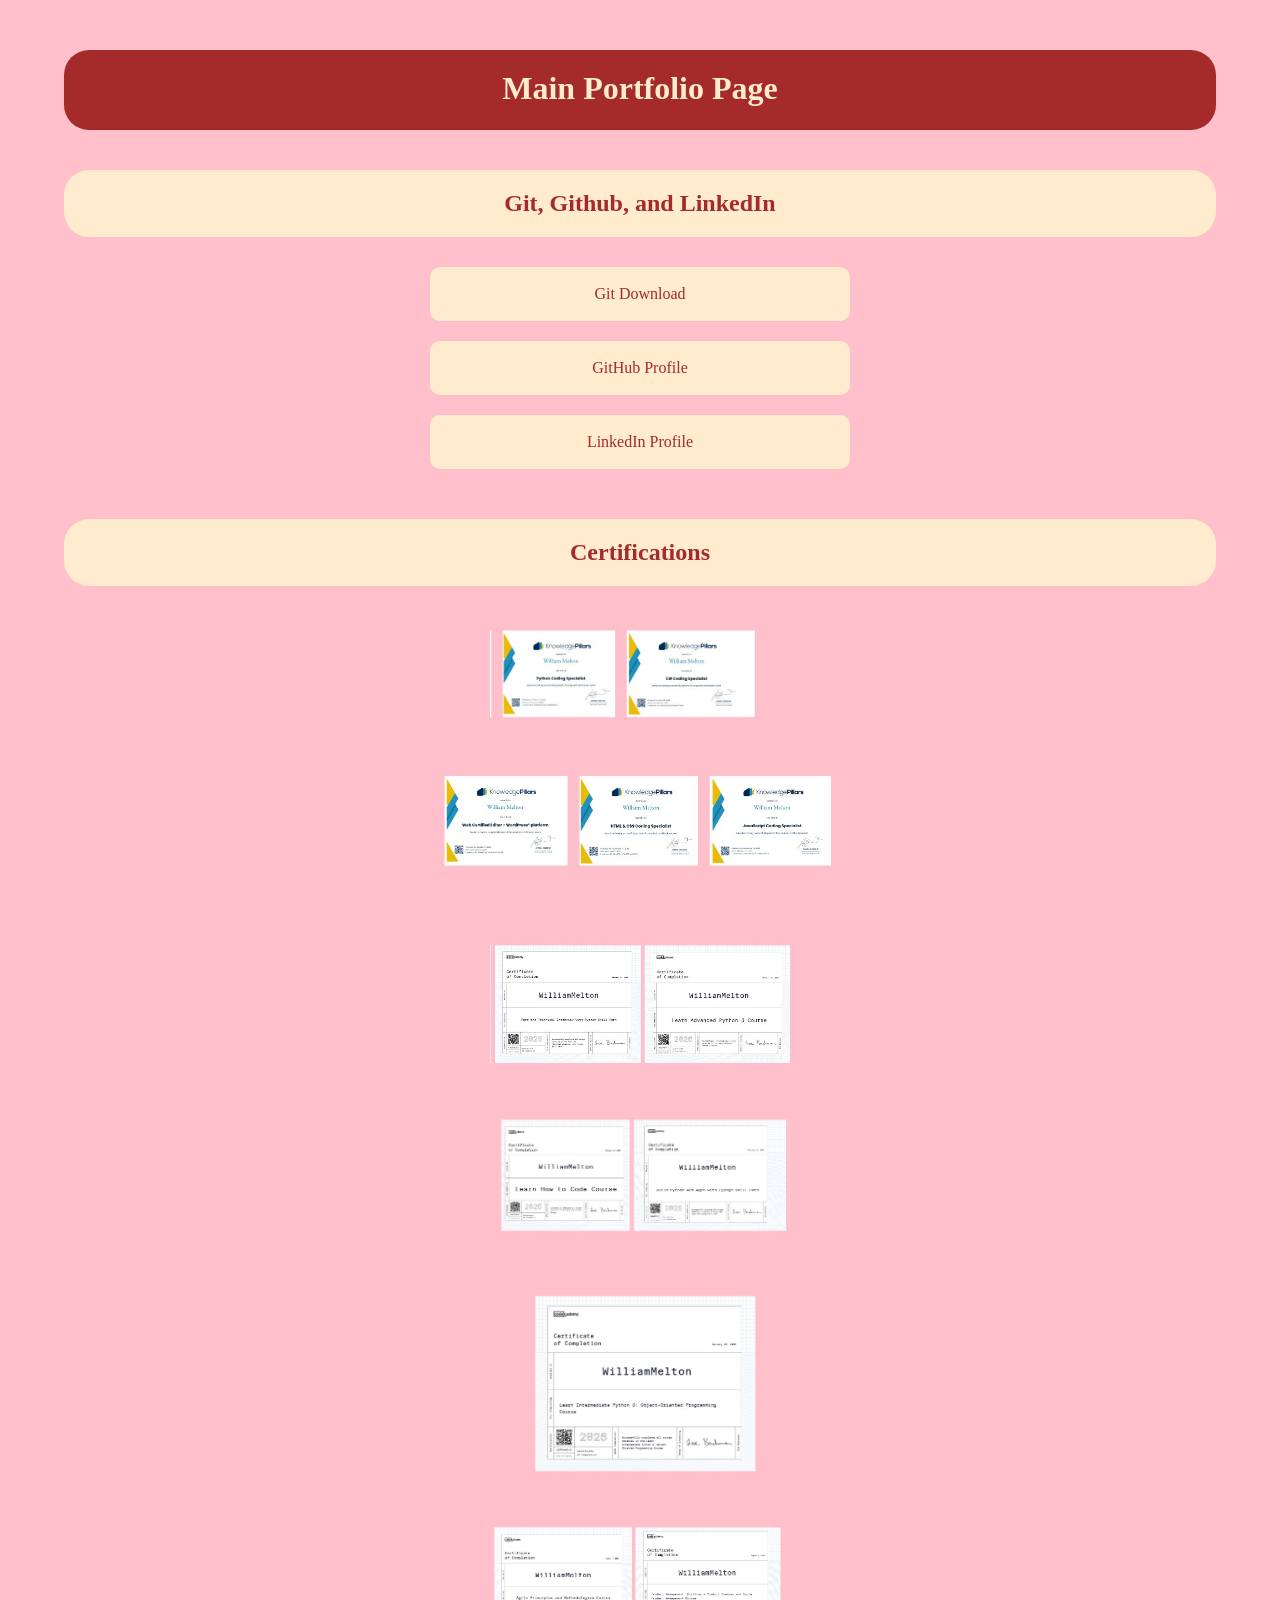
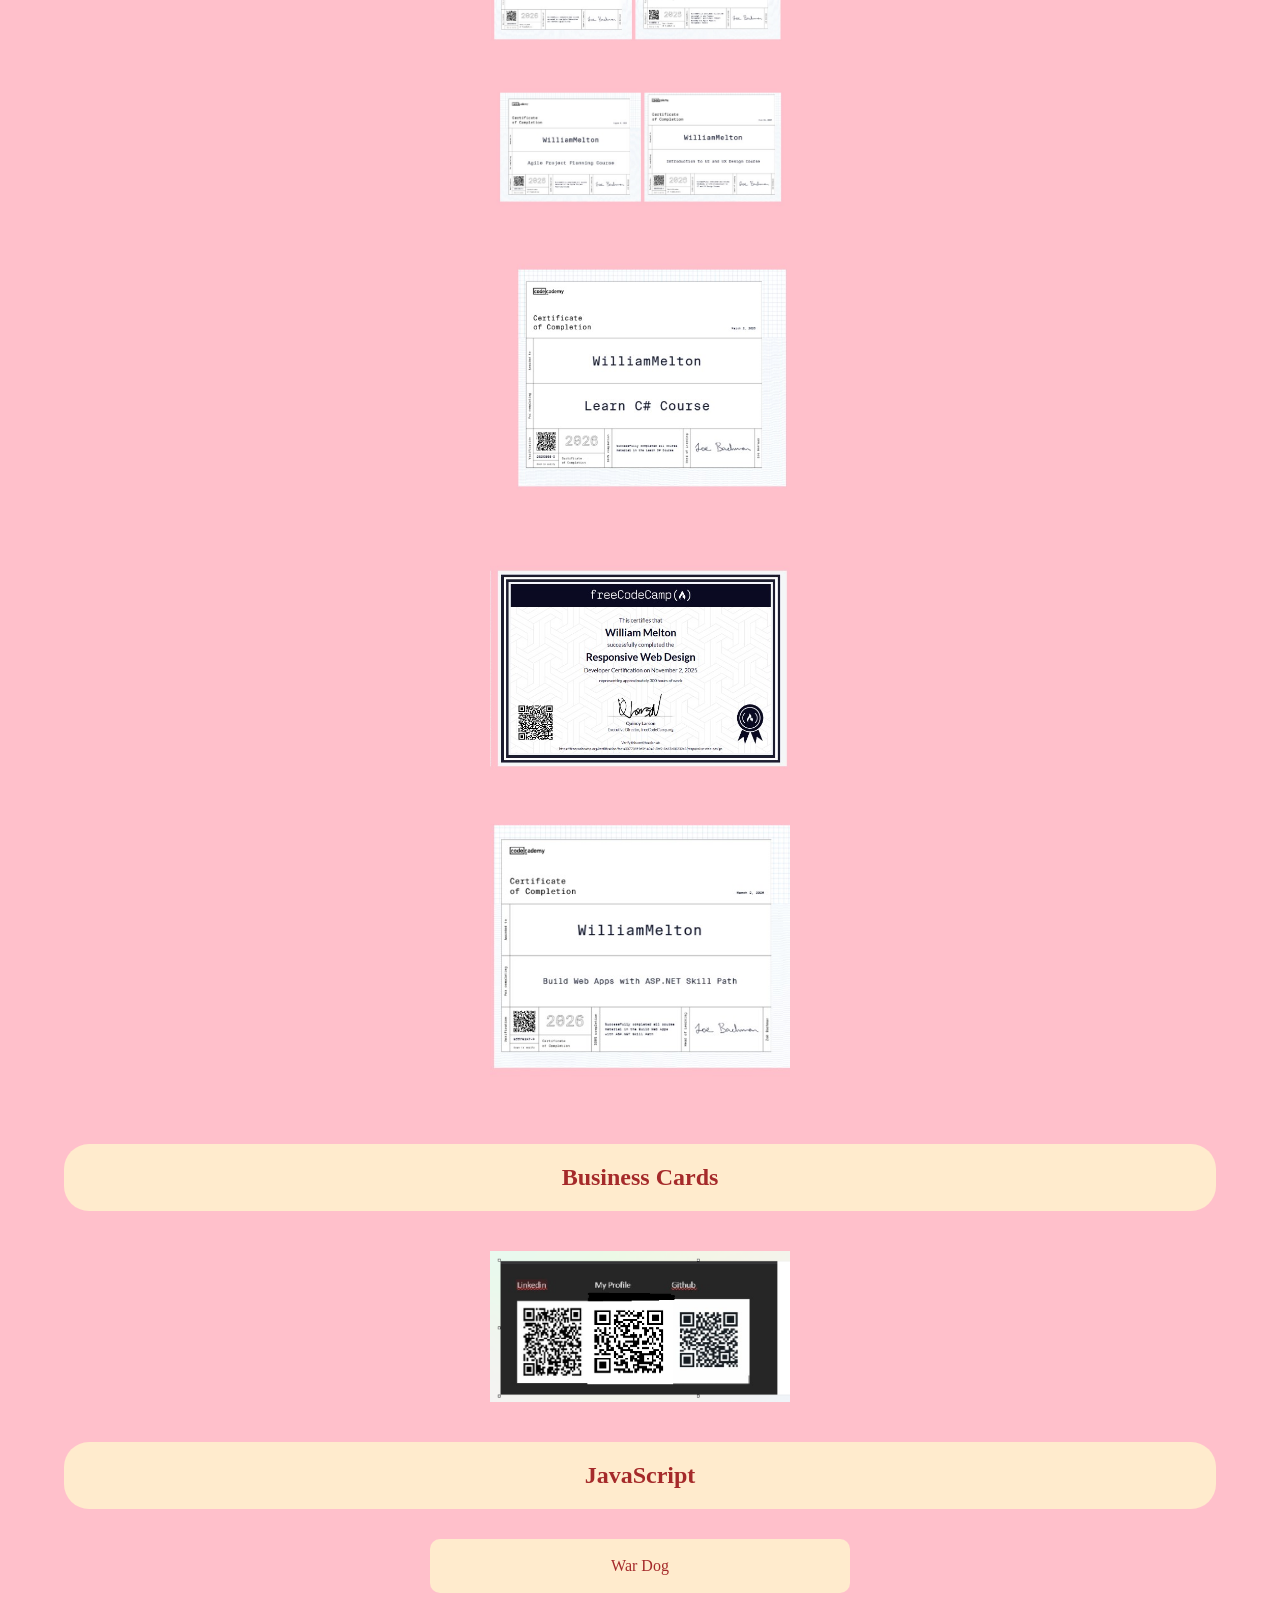
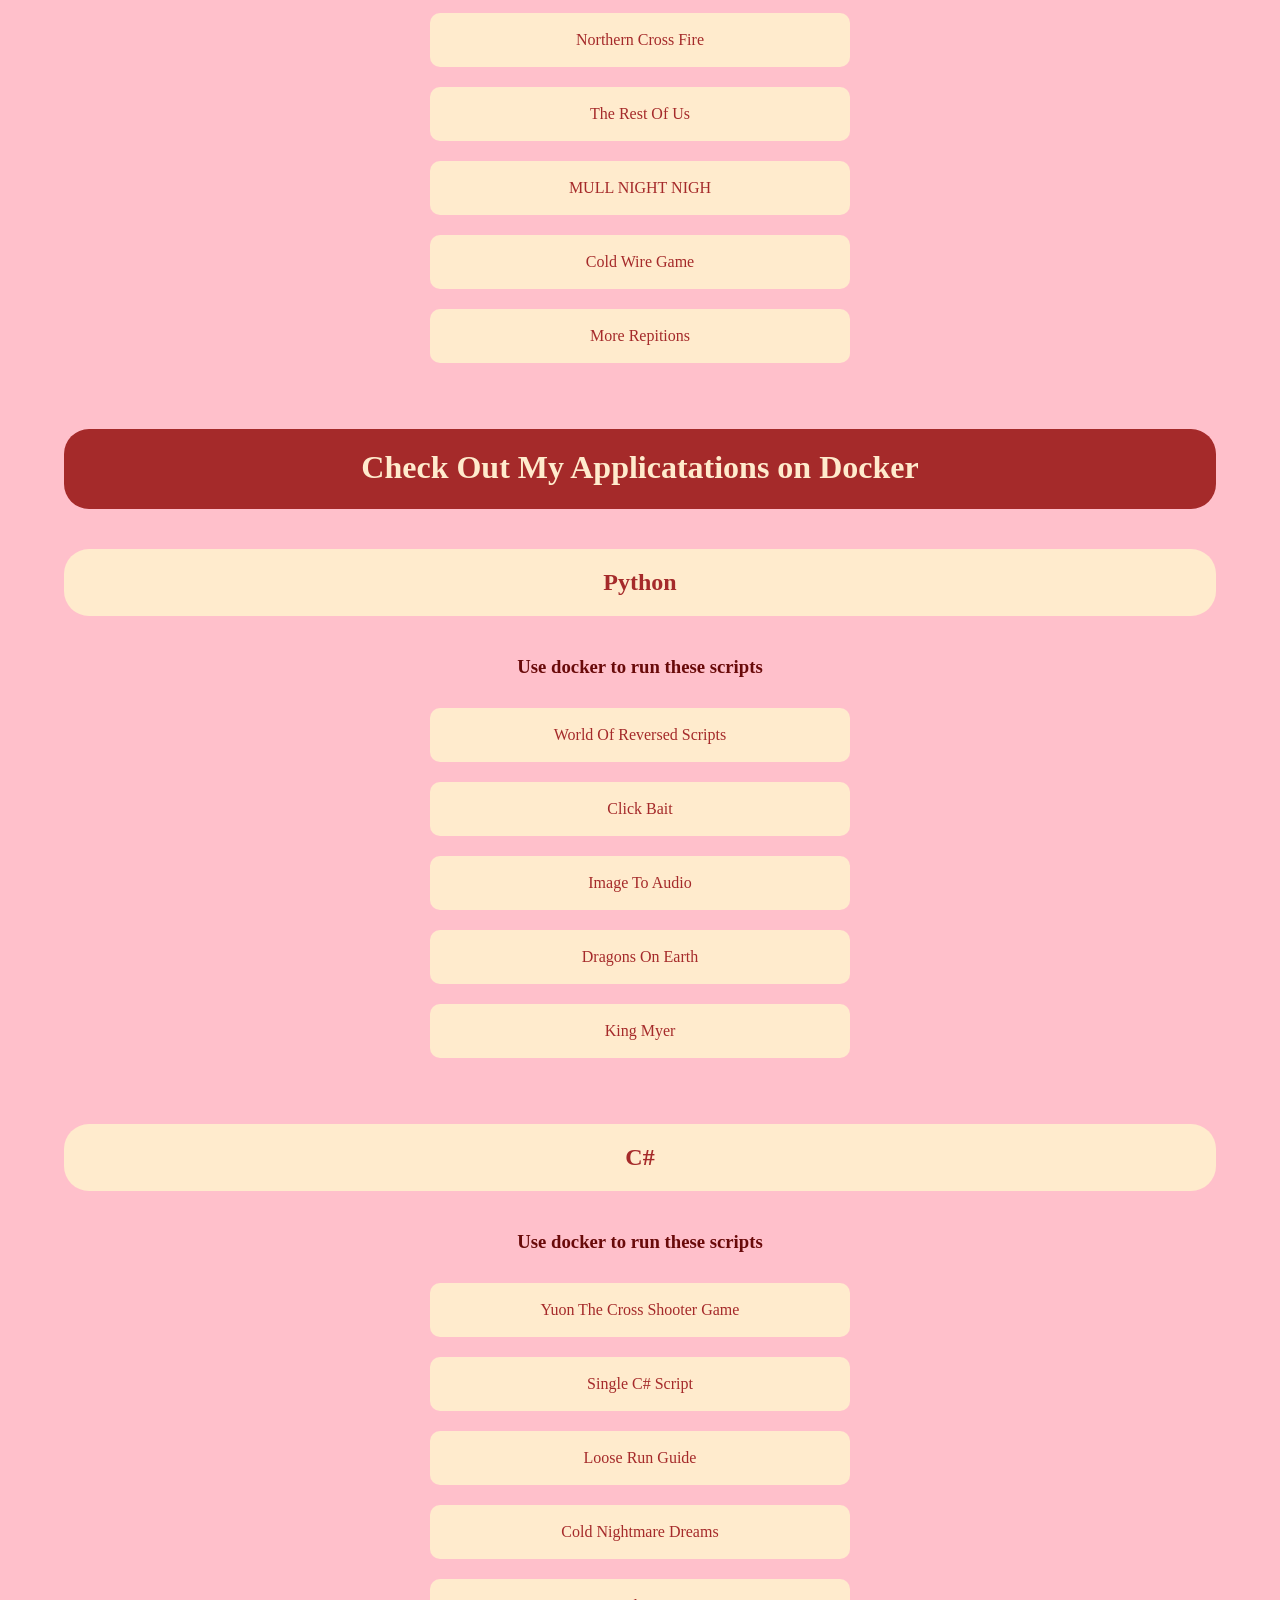
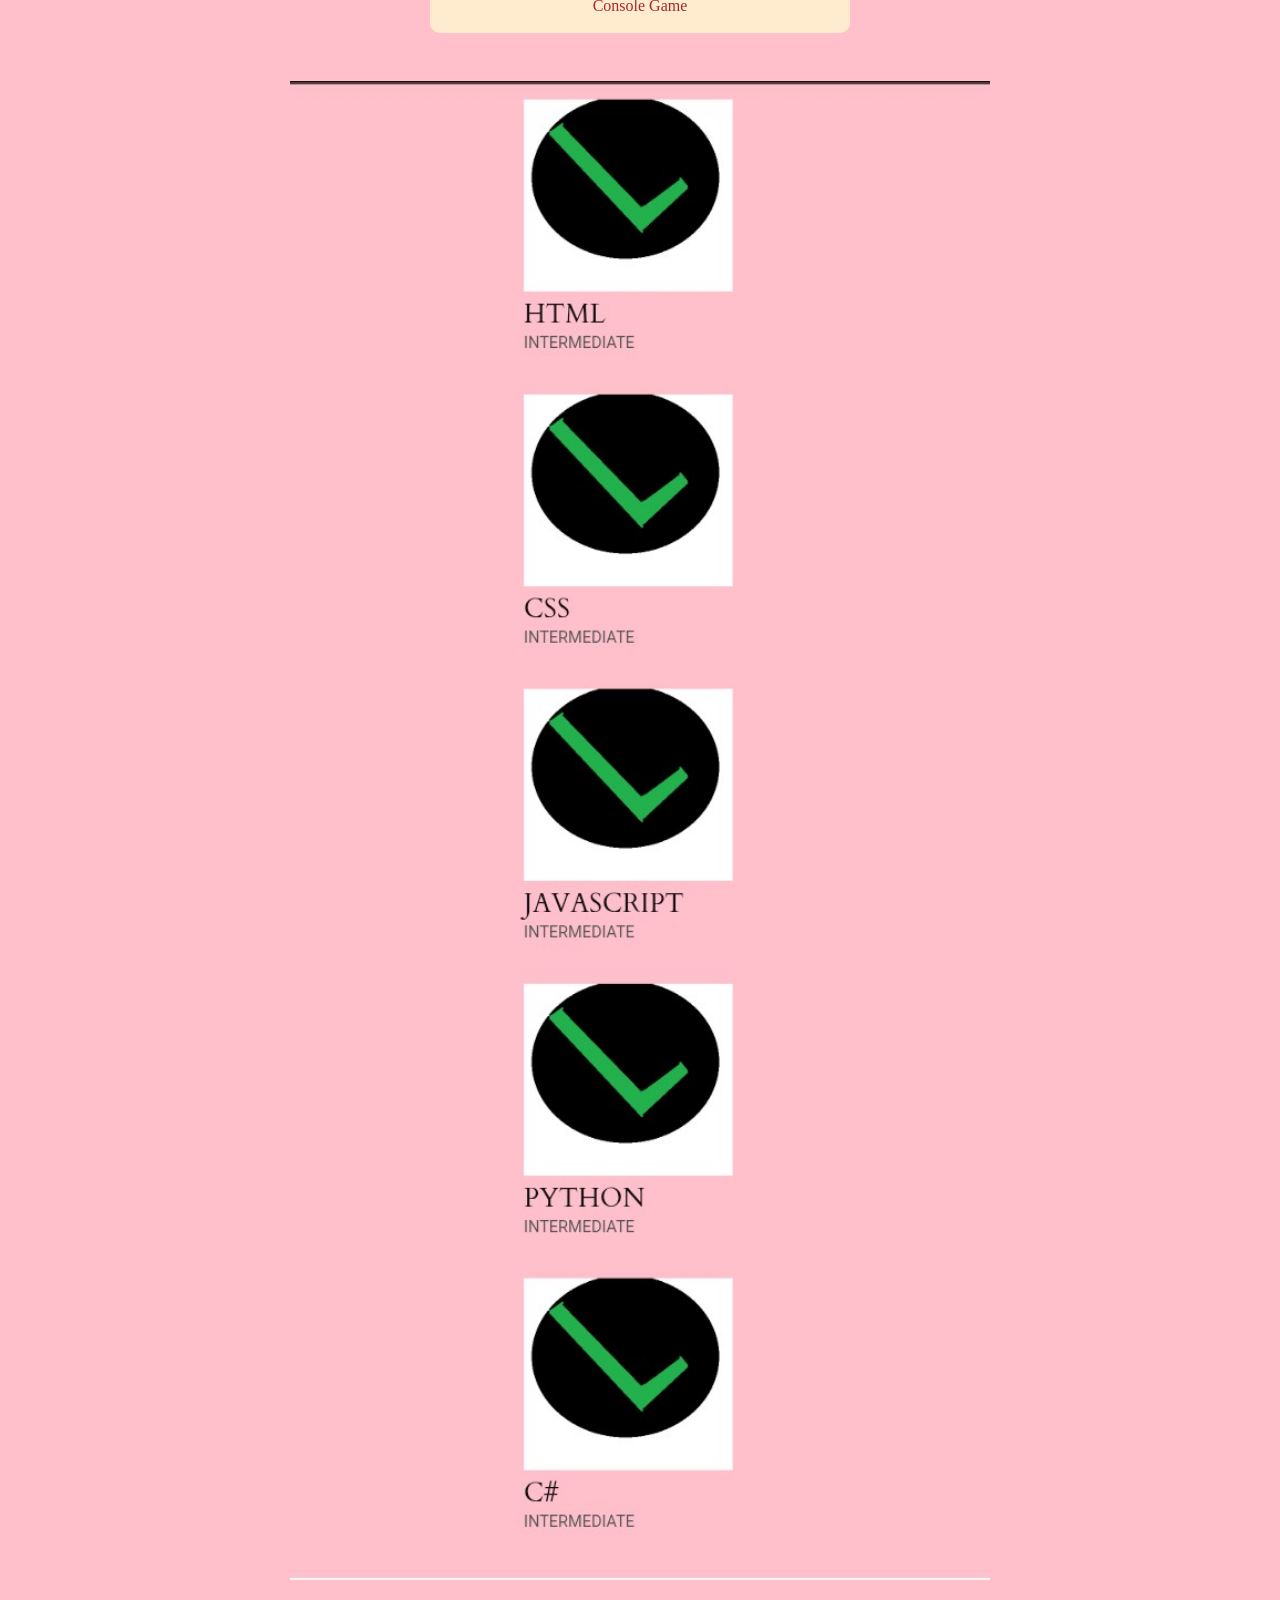
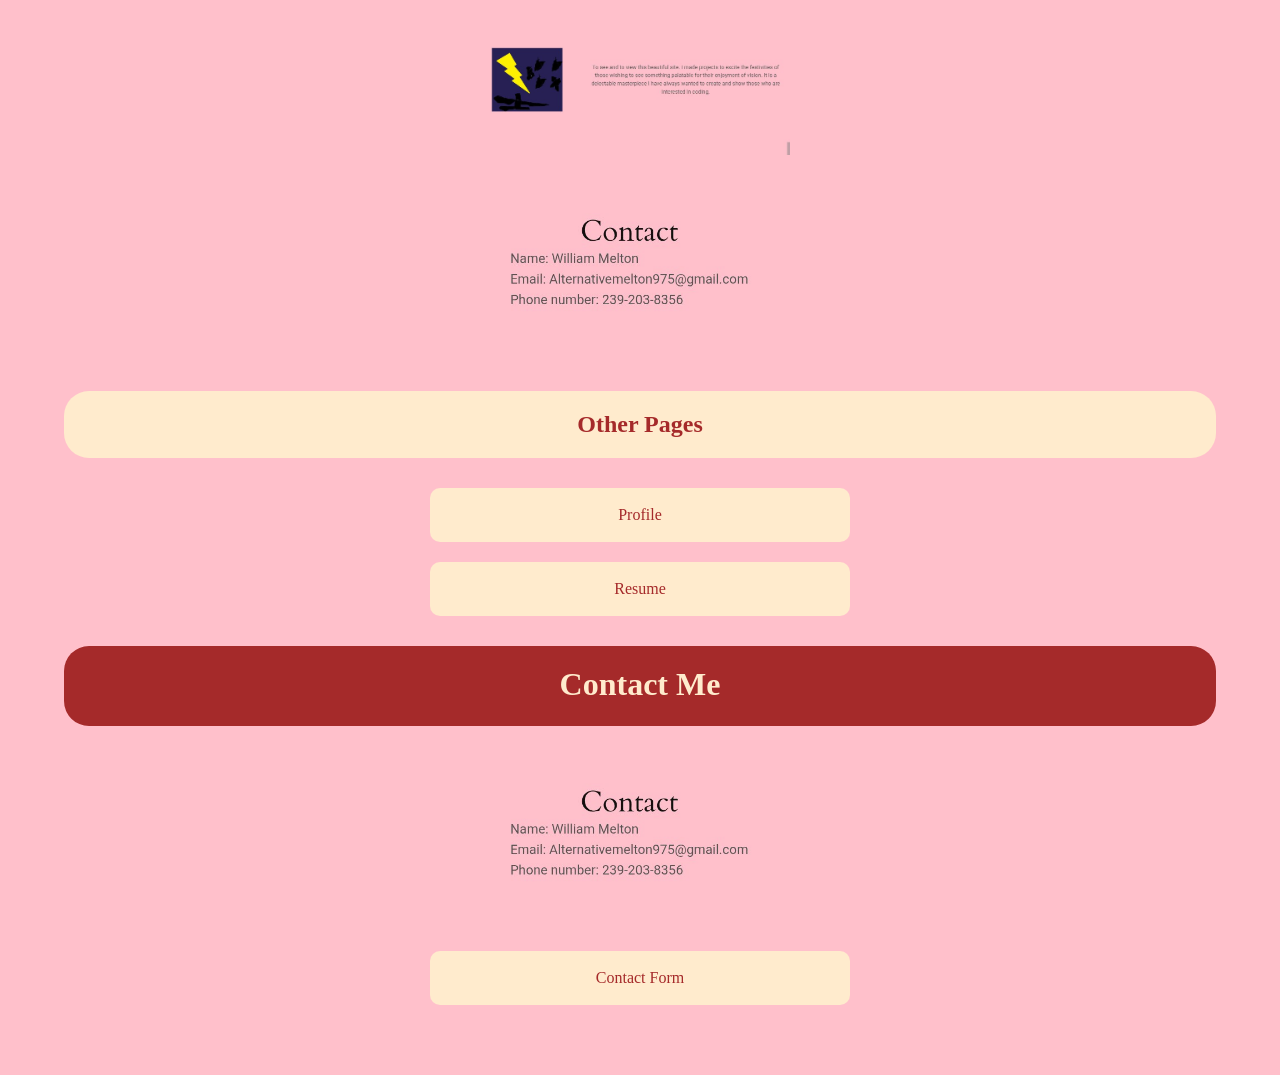
==== index.html @ baf7ac3d "Update Profile link in index.html" ====
<!DOCTYPE html> 
<html>
    <head> 
<meta charset="UTF-8">
<meta name="description" content="Summer Portfolio">
<meta name="keywords" content="JavaScript, Python, C#, Solidity, Ruby">
<meta name="author" content="William Melton">    
<title>Summer Portfolio</title>
<link rel="stylesheet" href="Summer Portfolio.CSS">
    </head>
    <body>
        <center>
 <h1>
    Main Portfolio Page
 </h1>
 </center>
 <center><h2>Git, Github, and LinkedIn</h2></center>
  <center> <a href="https://git-scm.com/">Git Download</a></center>
  <center><a href="https://github.com/alternativemelton975-sudo">GitHub Profile</a></center>
  <center><a href="https://www.linkedin.com/in/william-melton/">LinkedIn Profile</a></center>
 <p></p>
 <center><h2>Certifications</h2></center>
 <center><img src="1000000812.jpg" alt="Back-end" width="300" height="200"></center>
 <center><img src="1000000810.jpg" alt="Front-end" width="400" height="200"></center>
 <br>
 <center><img src="1000000807.jpg" alt="Profile Image" width="300" height="300"></center>
 <center><img src="1000000803.jpg" alt="Profile Image" width="300" height="300"></center>
 <center><img src="1000000801.jpg" alt="Profile Image" width="300" height="300"></center>
 <center><img src="1000000795.jpg" alt="Profile Image" width="300" height="300"></center>
 <center><img src="1000000790.jpg" alt="Profile Image" width="300" height="300"></center>
 <center><img src="1000000786.jpg" alt="Profile Image" width="300" height="300"></center>
 <center><img src="1000000784.jpg" alt="Profile Image" width="300" height="300"></center>
 <center><img src="1000000782.jpg" alt="Profile Image" width="300" height="300"></center>
 <center><h2>Business Cards</h2></center>
 <center><img src="Screenshot 2026-08-29 211231.png" alt="Business Card" width="300" height="200"></center>
<center> <h2>JavaScript</h2></center>
 <center><a href="WarDog.html">War Dog</a></center>
 <center><a href="NorthernCrossFire.html">Northern Cross Fire</a></center>
 <center><a href="The Rest Of Us.html">The Rest Of Us</a></center>
 <center><a href="MULL-NIGHT-NIGH.html">MULL NIGHT NIGH</a></center>
 <center><a href="ColdWireGame.html">Cold Wire Game</a></center>
 <center><a href="MoreRepitions.html">More Repitions</a></center>
 <br>
 <br>
 <center><h1>Check Out My Applicatations on Docker</h1></center>
 <article>
 <center><h2>Python</h2></center>
 <center><h3>Use docker to run these scripts</h3></center>
 <center><a href="https://hub.docker.com/r/thecorvidwarrior/character-builder">World Of Reversed Scripts</a></center>
 <center><a href="https://hub.docker.com/r/thecorvidwarrior/text-utils">Click Bait</a></center>
 <center><a href="https://hub.docker.com/r/thecorvidwarrior/image-analyzer">Image To Audio</a></center>
 <center><a href="https://hub.docker.com/r/thecorvidwarrior/dragons-on-earth">Dragons On Earth</a></center>
 <center><a href="https://hub.docker.com/repository/docker/thecorvidwarrior/character-builder/general">King Myer</a></center>

 </a>
 <br>
 <br>
 <center><h2>C#</h2></center>
 <center><h3> Use docker to run these scripts</h3></center>
 <center><a href="https://hub.docker.com/r/thecorvidwarrior/yuon-cross-shooter">Yuon The Cross Shooter Game</a></center>
 <center><a href="https://hub.docker.com/r/thecorvidwarrior/singlecsharp">Single C# Script</a></center>
 <center><a href="https://hub.docker.com/r/thecorvidwarrior/loose-run-guide">Loose Run Guide</a></center>
 <center><a href="https://hub.docker.com/r/thecorvidwarrior/story-runner">Cold Nightmare Dreams</a></center>
 <center><a href="https://hub.docker.com/r/thecorvidwarrior/number-guessing-game">Console Game</a></center>
 <br>
 </article>
 <center><img src="1000000778.jpg" alt="Profile Image" width="700" height="1000"></center>
 <center><img src="1000000814.jpg" alt="Profile Image" width="300" height="300"></center>
     <footer>
    <center><img src="1000000816.jpg" alt="Contact Me" width="400" height="300"></center>
    <center><h2>Other Pages</h2></center>
    <center><a href="https://alternativemelton975-sudo.github.io/Profile/">Profile</a></center>
    <center><a href="https://docs.google.com/document/d/1KeKQKuPHG-MhtzMgp06qQYoDYTqmkEMedmpez7WWMnI/edit?tab=t.0">Resume</a></center>
    <center><h1>Contact Me</h1></center>
    <center><img src="1000000816.jpg" alt="Contact Me" width="400" height="300"></center>
    <center><a href="Contact-Form.html">Contact Form</a></center>
    </body>
</html>
---- Summer Portfolio.CSS ----
* {
  box-sizing: border-box;
}

html {
  scroll-behavior: smooth;
}

body {
  margin: 0;
  padding: 30px 20px 60px;
  background-color: pink;
  color: #690a0a;
  text-align: center;
  display: flex;
  flex-direction: column;
  align-items: center;
  justify-content: center;
}

p {
  color: #690a0a;
  text-align: center;
  background-color: pink;
  margin: 10px auto;
  width: min(90vw, 300px);
}

h1,
h2,
h3 {
  text-align: center;
  margin: 20px auto;
  width: min(1200px, 90vw);
}

h1 {
  color: blanchedalmond;
  background-color: brown;
  border-radius: 25px;
  padding: 20px;
  min-height: 80px;
}

h2 {
  color: brown;
  background-color: blanchedalmond;
  border-radius: 25px;
  padding: 20px;
}

h3 {
  color: #690a0a;
}

a {
  display: inline-block;
  margin: 10px auto;
  text-align: center;
  color: brown;
  background-color: blanchedalmond;
  text-decoration: none;
  border-radius: 10px;
  padding: 18px 22px;
  width: min(90vw, 420px);
  transition: all 0.2s ease-in-out;
}

a:link,
a:visited {
  color: brown;
  background-color: blanchedalmond;
}

a:hover {
  color: blanchedalmond;
  background-color: brown;
}

a:active {
  color: brown;
  background-color: blanchedalmond;
}

#Travel {
  text-align: center;
  width: 150px;
  height: 150px;
  position: relative;
  background-image: url(WarDog.png);
}

#WarDog {
  text-align: center;
  width: 150px;
  height: 150px;
  position: absolute;
  background: pink;
}

div {
  text-align: center;
  display: flex;
  justify-content: center;
  align-items: center;
  width: min(90vw, 1200px);
  min-height: 600px;
  border: 20px solid pink;
  margin: 0 auto;
}

img {
  display: block;
  margin: 20px auto;
  max-width: 100%;
  height: auto;
}

canvas {
  display: block;
  margin: 0 auto;
  border: 1px solid pink;
  background-color: pink;
  max-width: 100%;
}

article,
footer {
  width: 100%;
  display: flex;
  flex-direction: column;
  align-items: center;
  justify-content: center;
}

center {
  width: 100%;
}
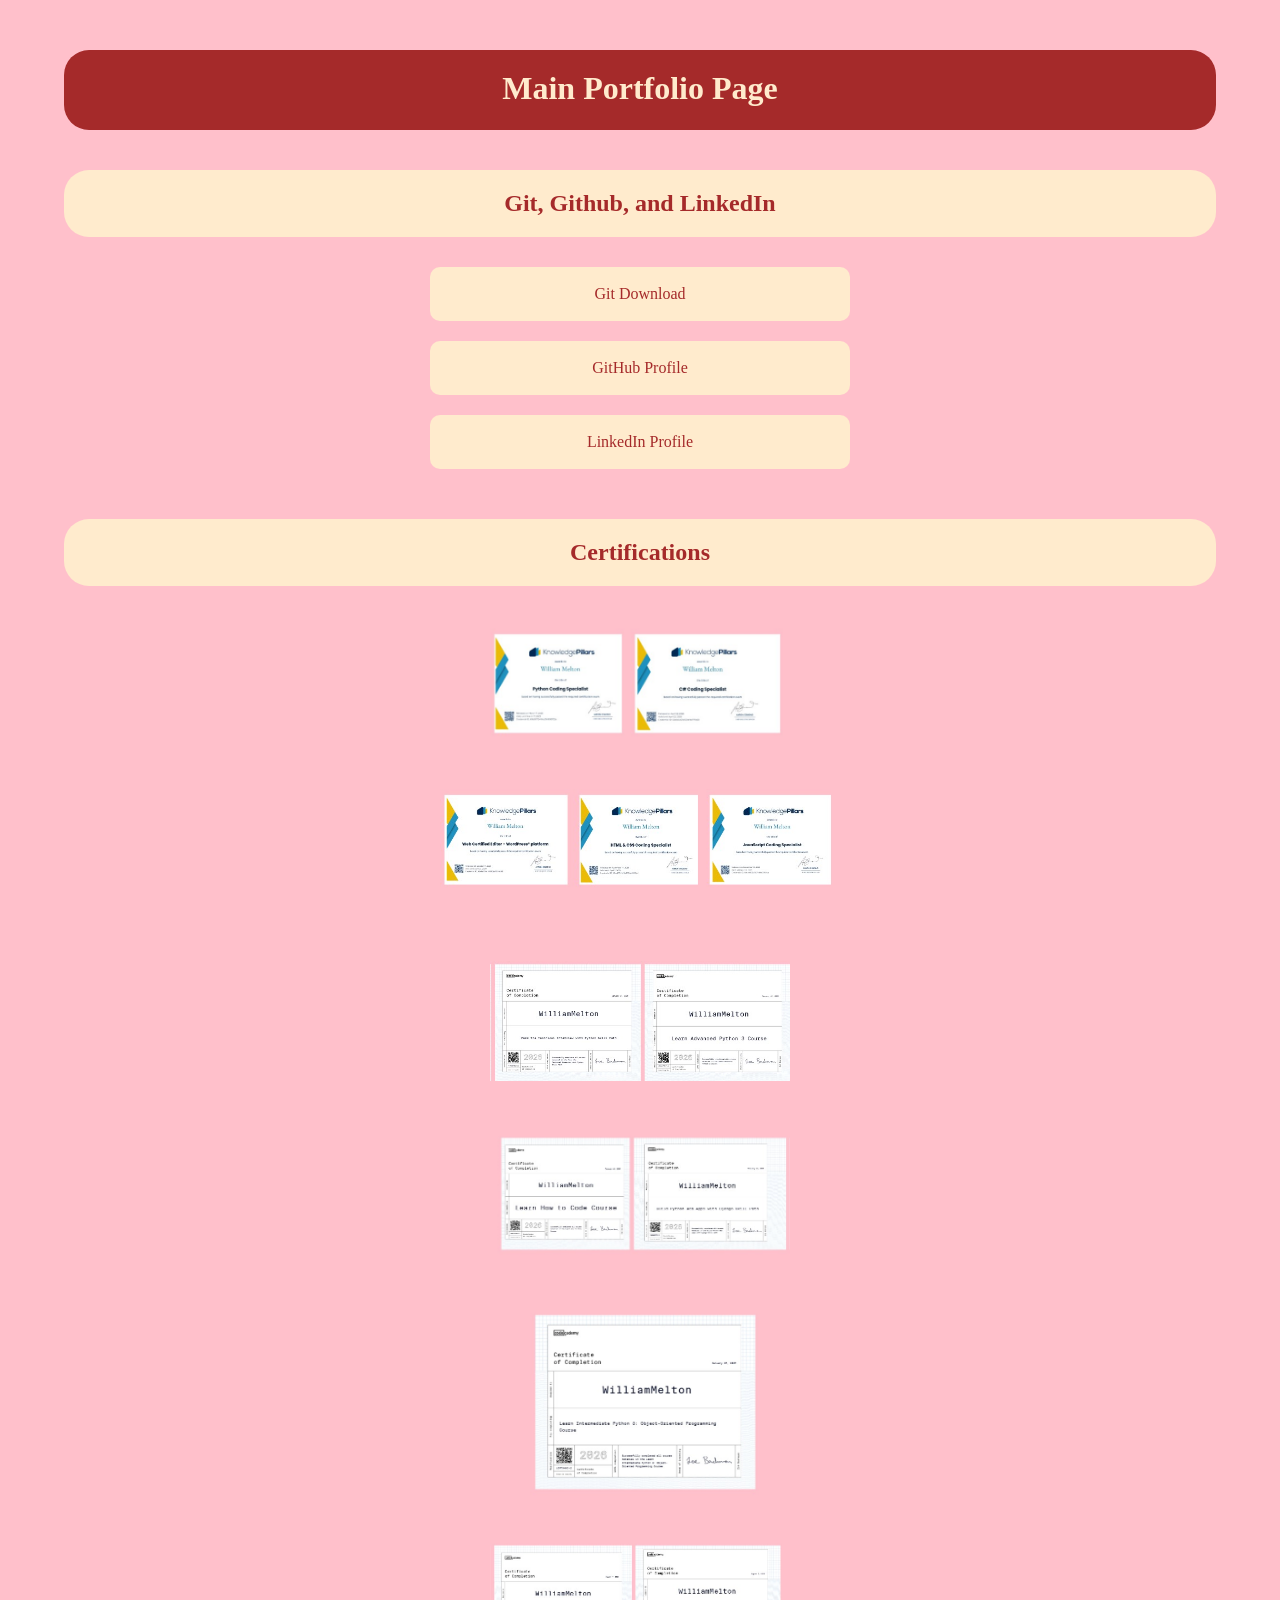
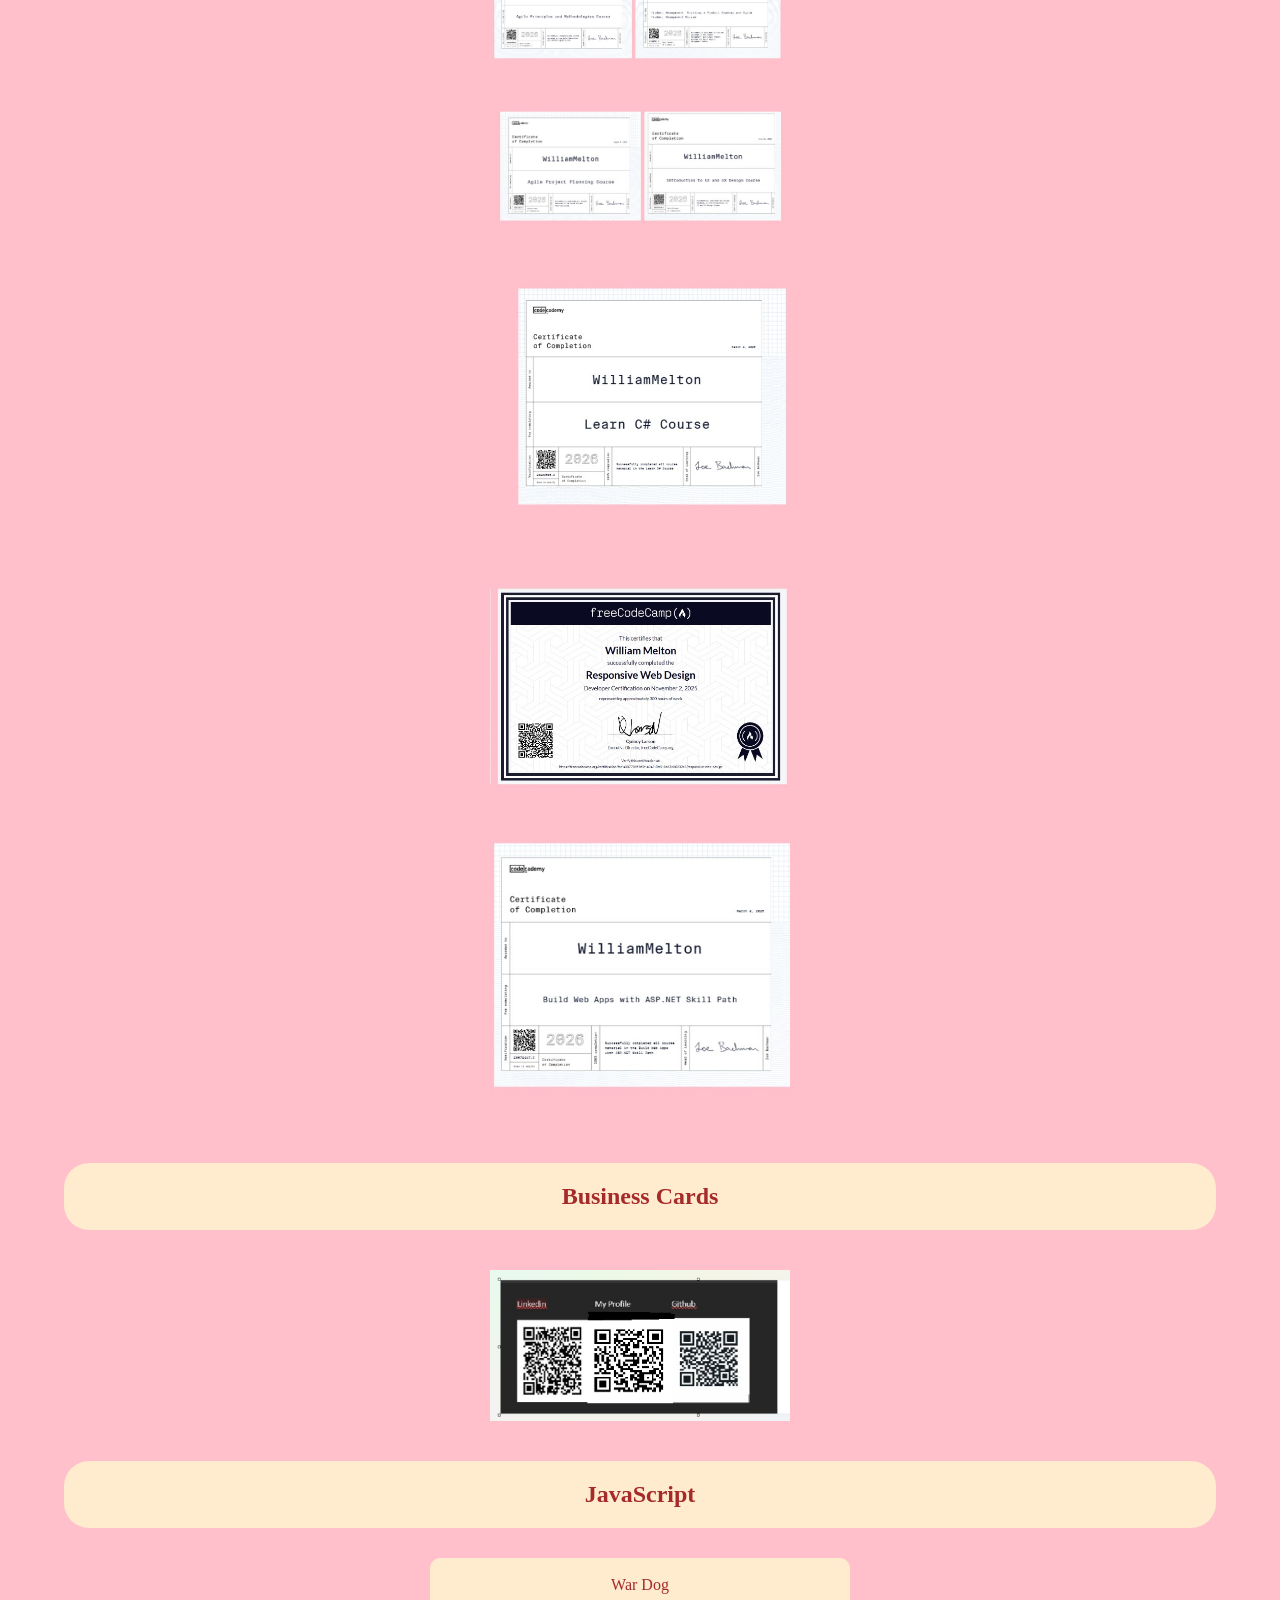
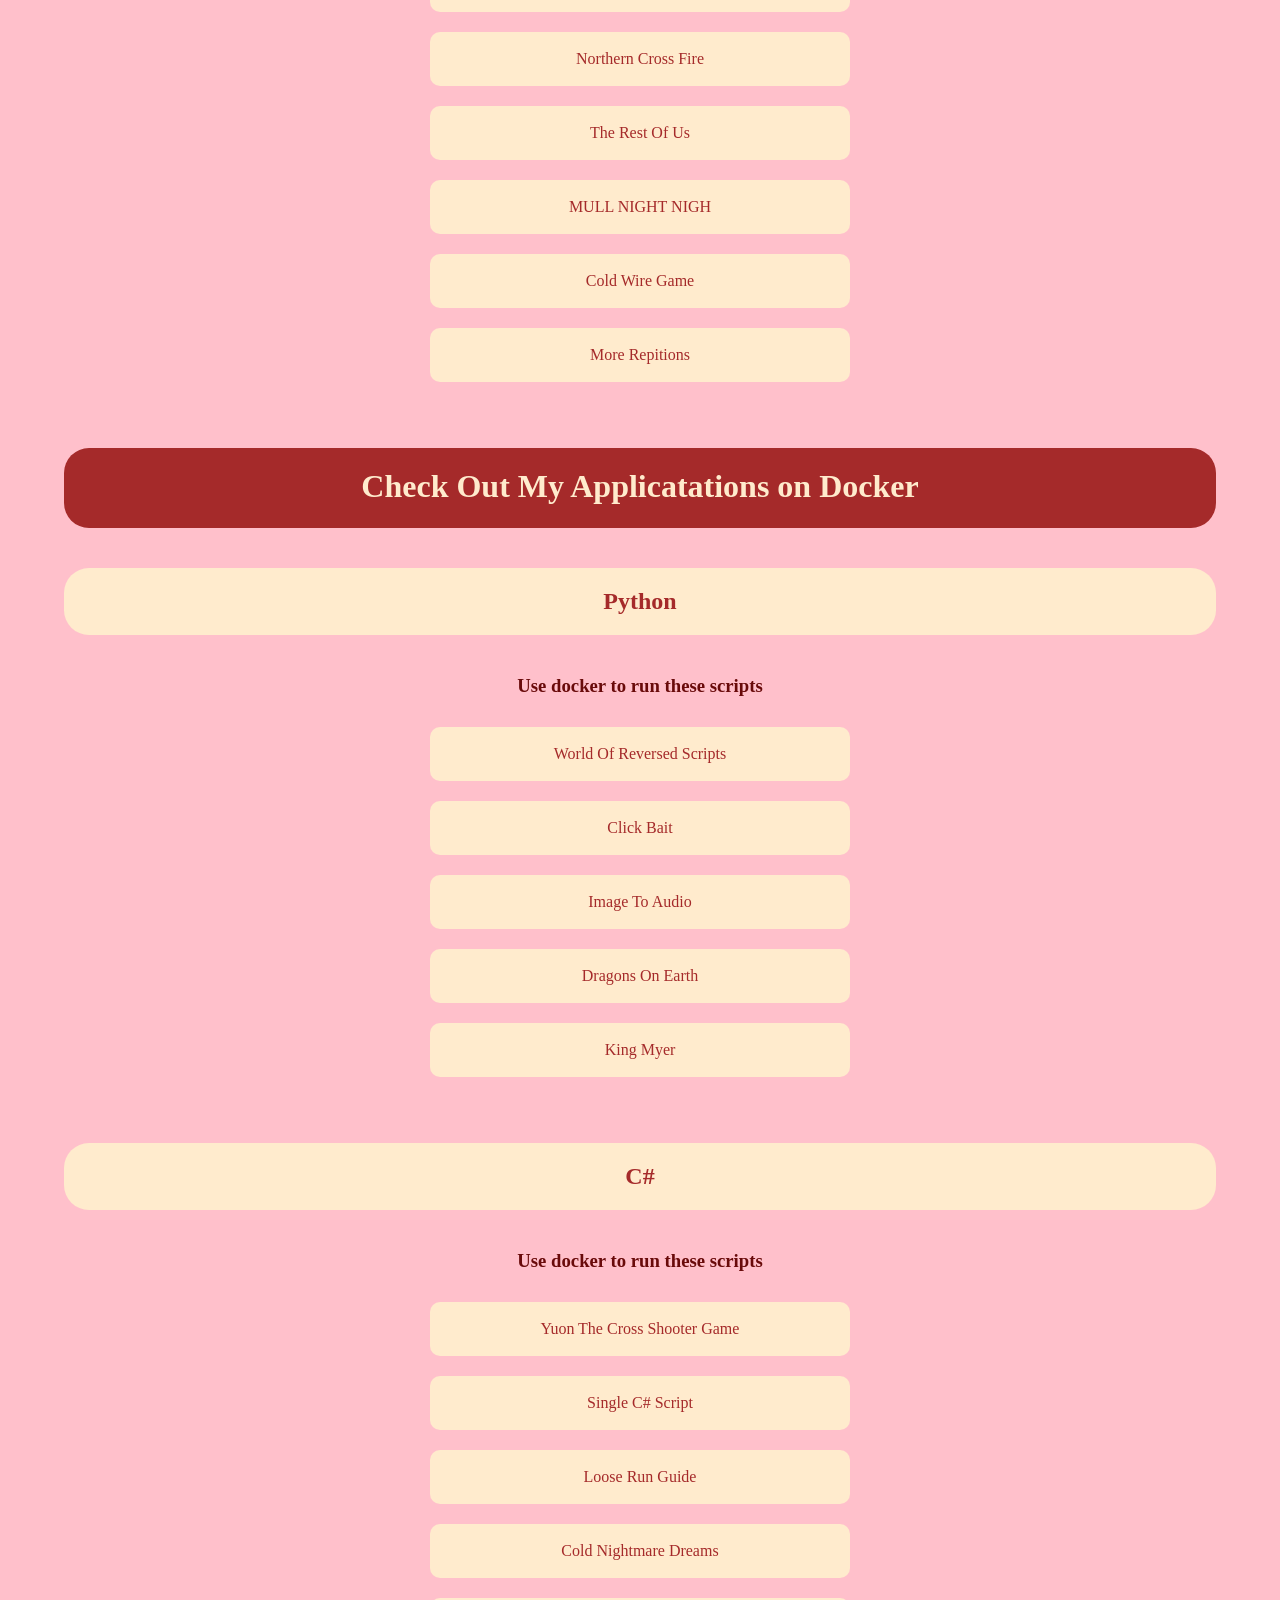
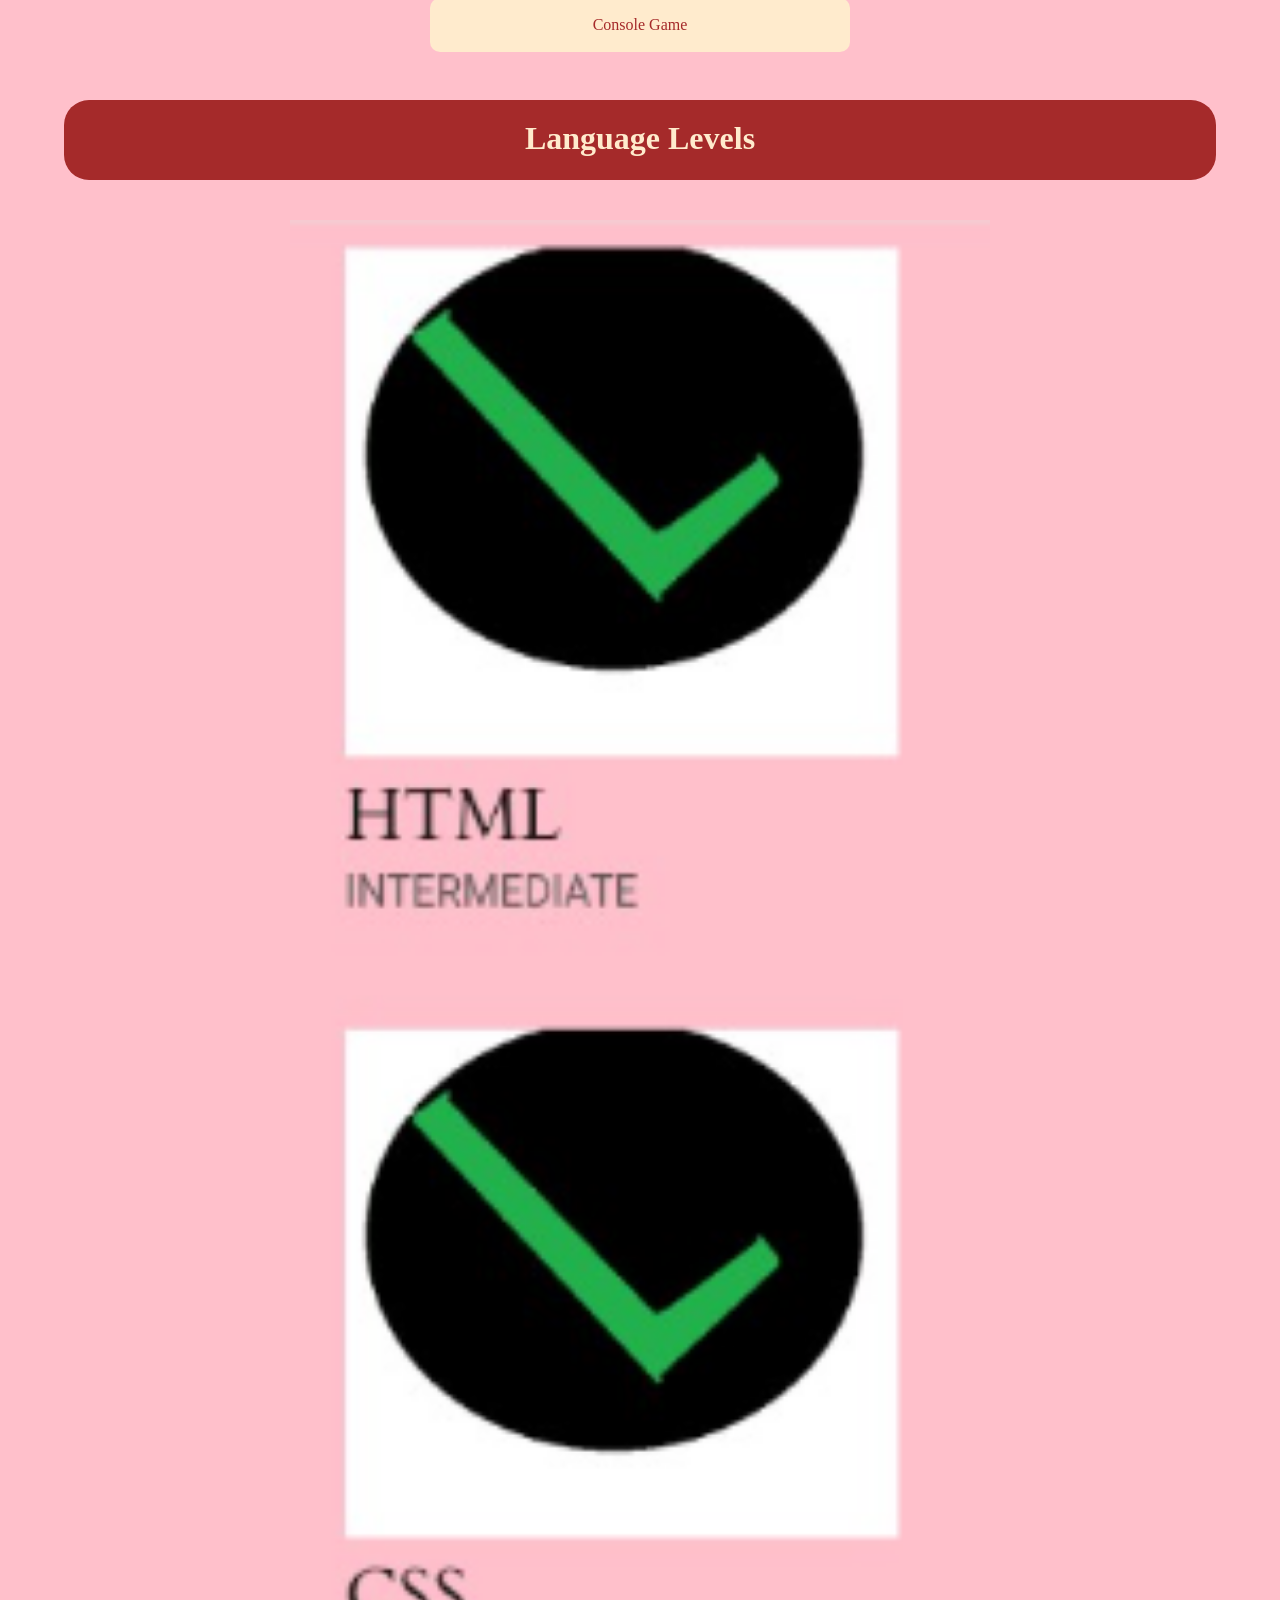
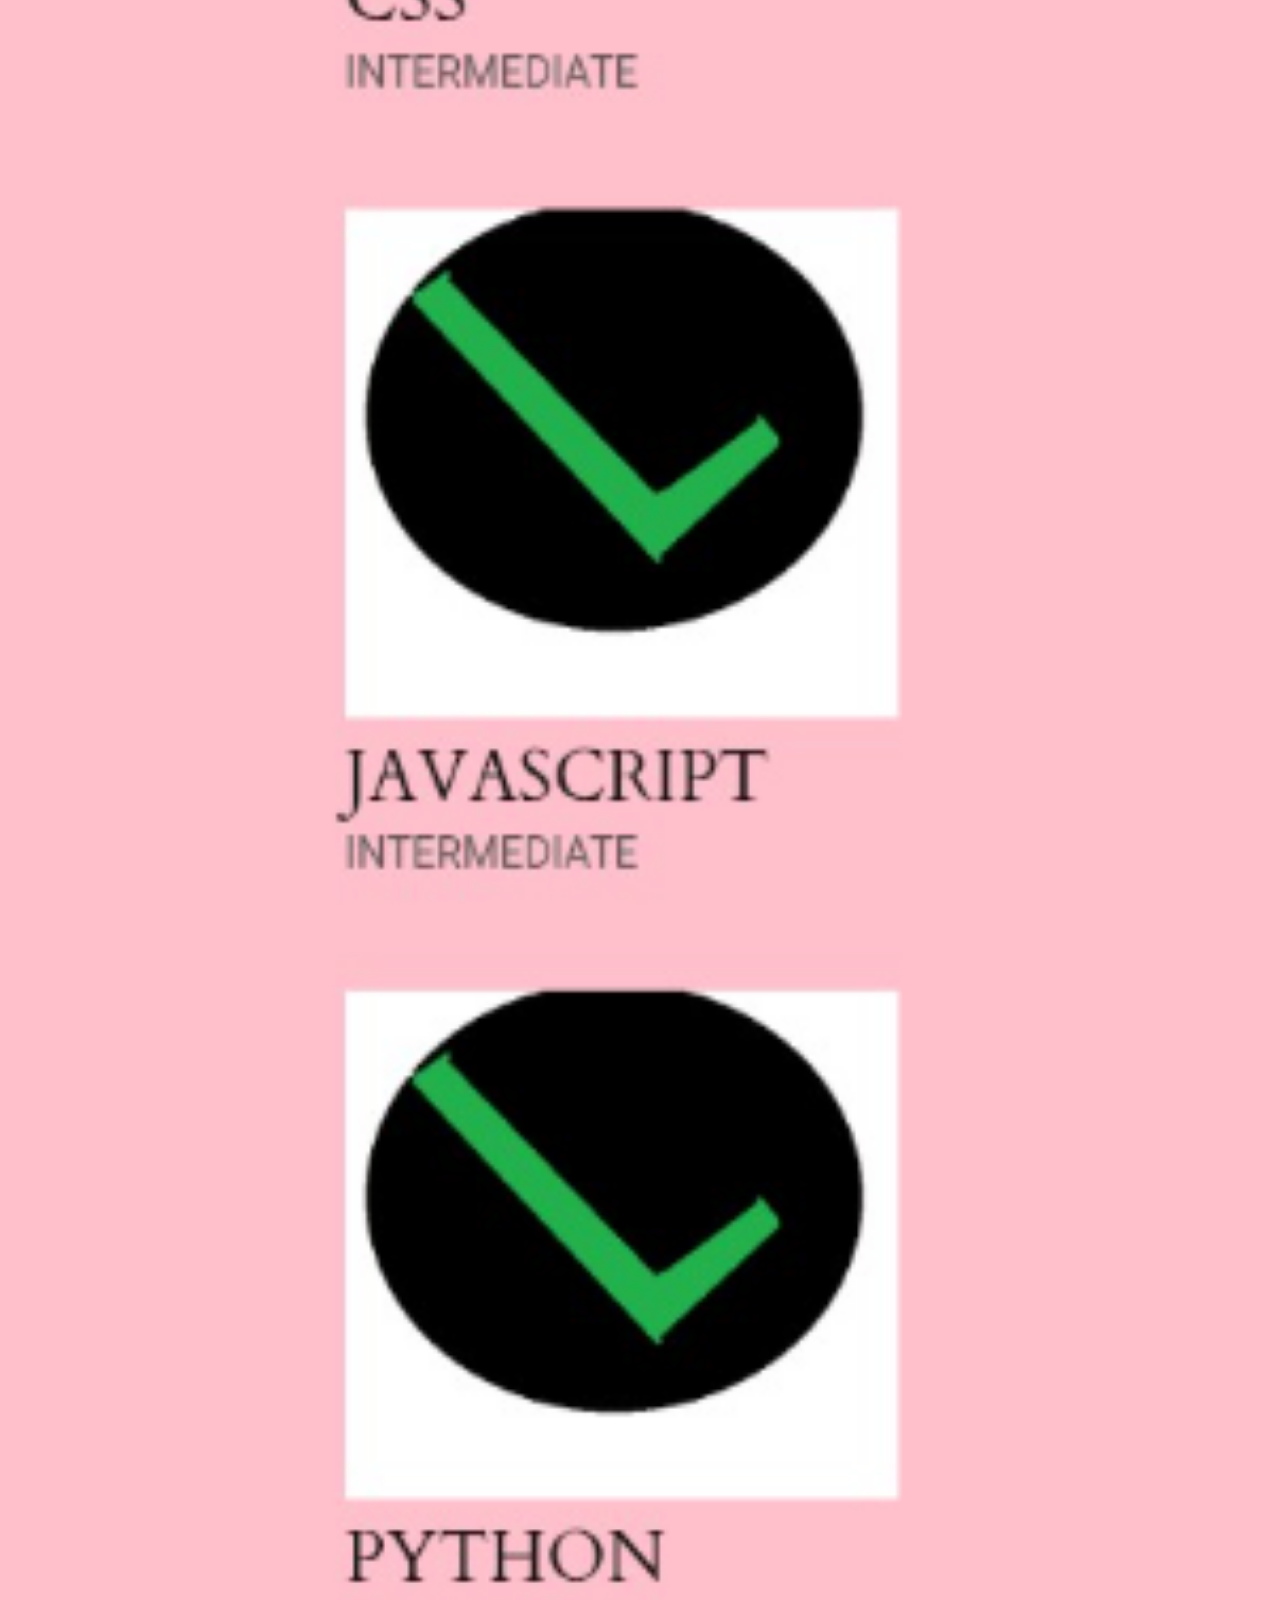
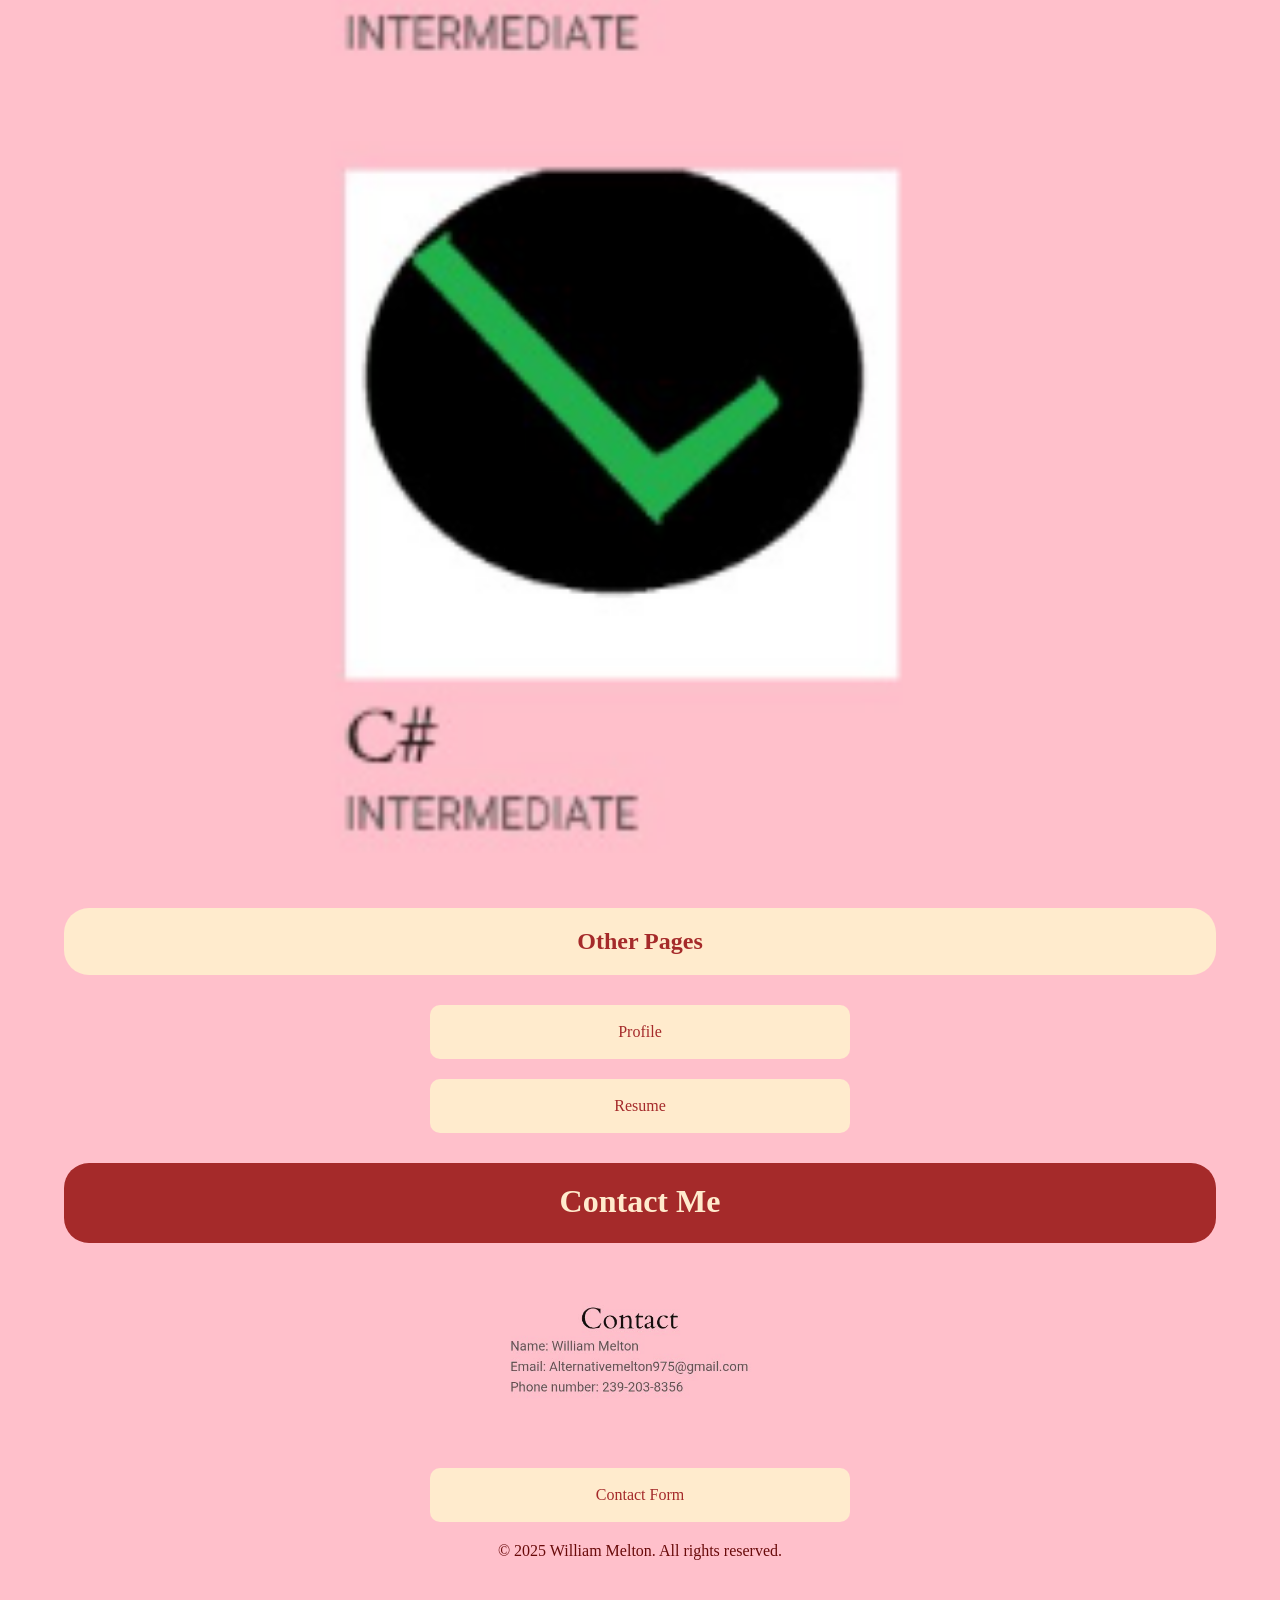
==== commit da481c0b: "Update" ====
--- a/index.html
+++ b/index.html
@@ -7,6 +7,7 @@
 <meta name="author" content="William Melton">    
 <title>Summer Portfolio</title>
 <link rel="stylesheet" href="Summer Portfolio.CSS">
+<link rel="icon" href="WebsiteIcon.png" type="image/x-icon">
     </head>
     <body>
         <center>
@@ -20,7 +21,7 @@
   <center><a href="https://www.linkedin.com/in/william-melton/">LinkedIn Profile</a></center>
  <p></p>
  <center><h2>Certifications</h2></center>
- <center><img src="1000000812.jpg" alt="Back-end" width="300" height="200"></center>
+ <center><img src="Screenshot 2026-08-30 154944.png" alt="Back-end" width="300" height="200"></center>
  <center><img src="1000000810.jpg" alt="Front-end" width="400" height="200"></center>
  <br>
  <center><img src="1000000807.jpg" alt="Profile Image" width="300" height="300"></center>
@@ -64,15 +65,15 @@
  <center><a href="https://hub.docker.com/r/thecorvidwarrior/number-guessing-game">Console Game</a></center>
  <br>
  </article>
- <center><img src="1000000778.jpg" alt="Profile Image" width="700" height="1000"></center>
- <center><img src="1000000814.jpg" alt="Profile Image" width="300" height="300"></center>
+ <center><h1>Language Levels</h1></center>
+ <center><img src="Screenshot 2026-08-30 153706.png" alt="Profile Image" width="700" height="500"></center>
      <footer>
-    <center><img src="1000000816.jpg" alt="Contact Me" width="400" height="300"></center>
     <center><h2>Other Pages</h2></center>
-    <center><a href="https://alternativemelton975-sudo.github.io/Profile/">Profile</a></center>
+    <center><a href="https://alternativemelton975-sudo.github.io/Resume/">Profile</a></center>
     <center><a href="https://docs.google.com/document/d/1KeKQKuPHG-MhtzMgp06qQYoDYTqmkEMedmpez7WWMnI/edit?tab=t.0">Resume</a></center>
     <center><h1>Contact Me</h1></center>
     <center><img src="1000000816.jpg" alt="Contact Me" width="400" height="300"></center>
     <center><a href="Contact-Form.html">Contact Form</a></center>
+    <center><p>&copy; 2025 William Melton. All rights reserved.</p></center>
     </body>
 </html>
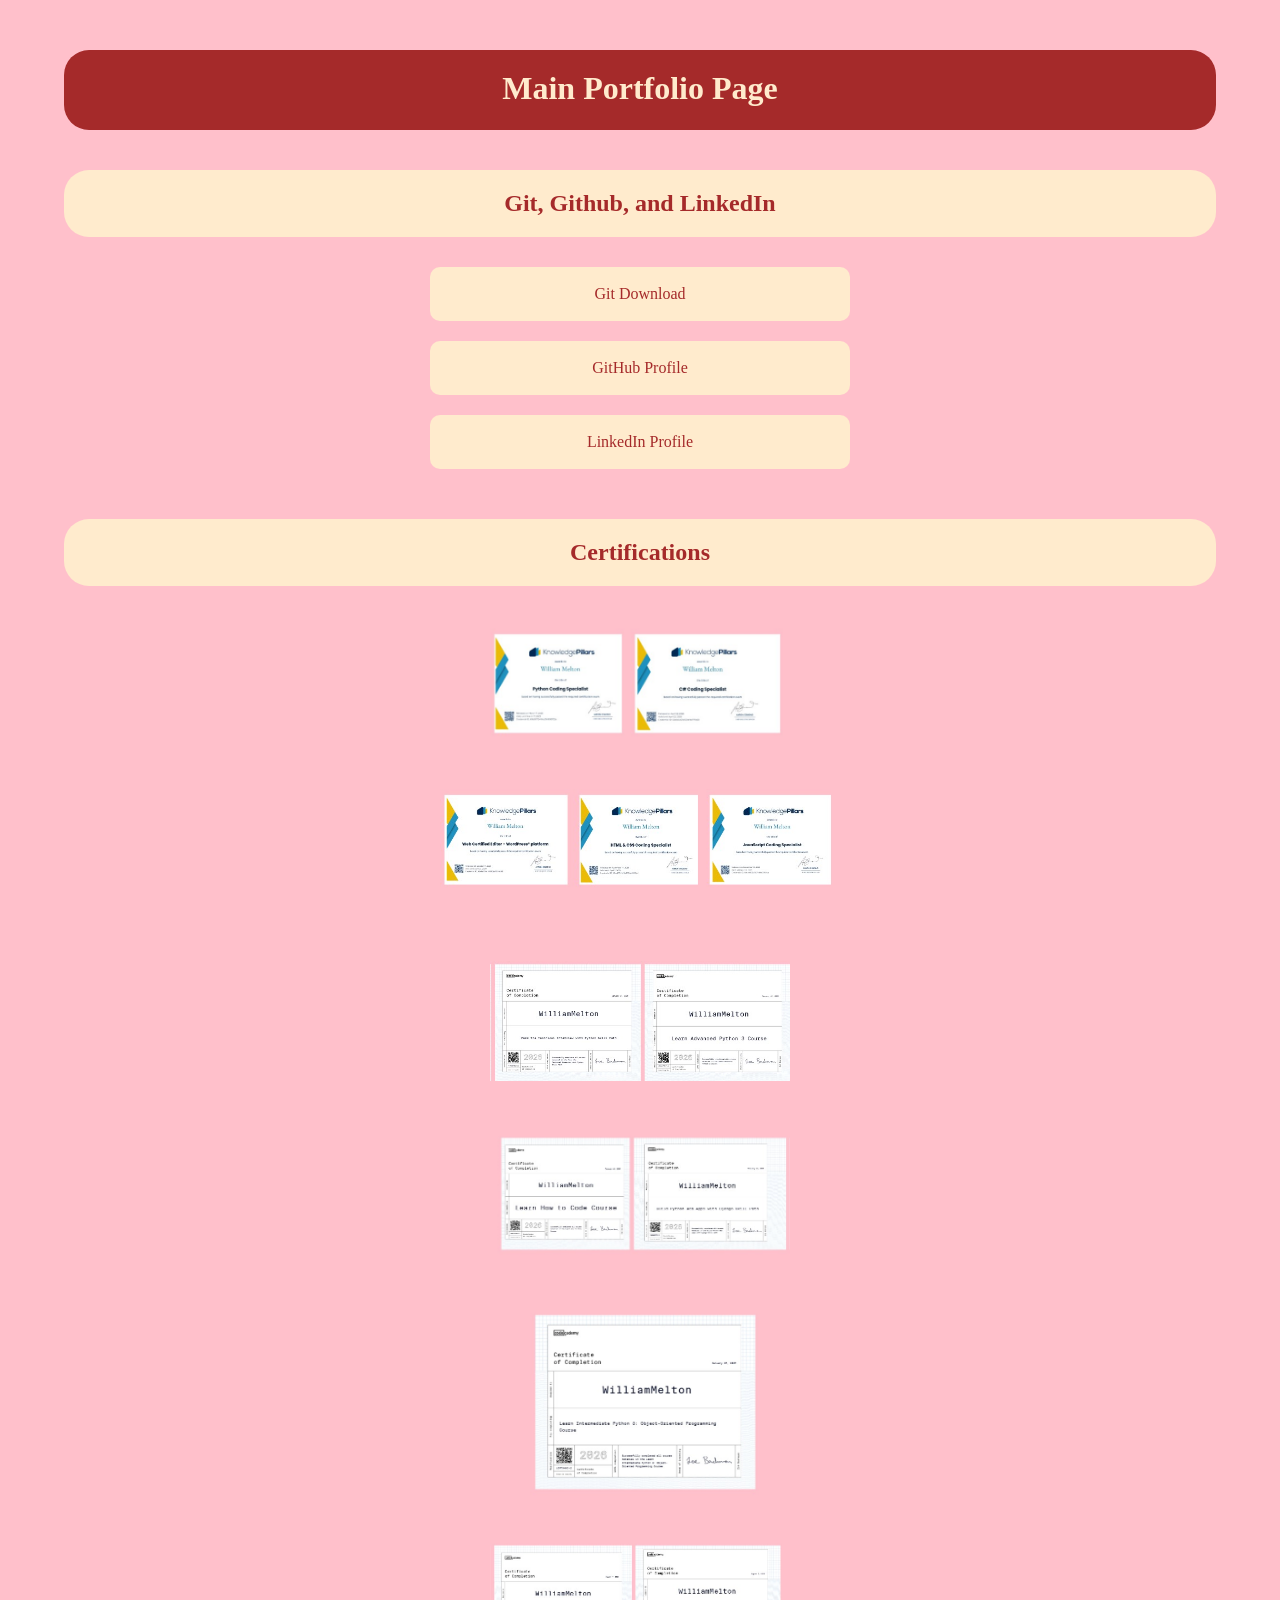
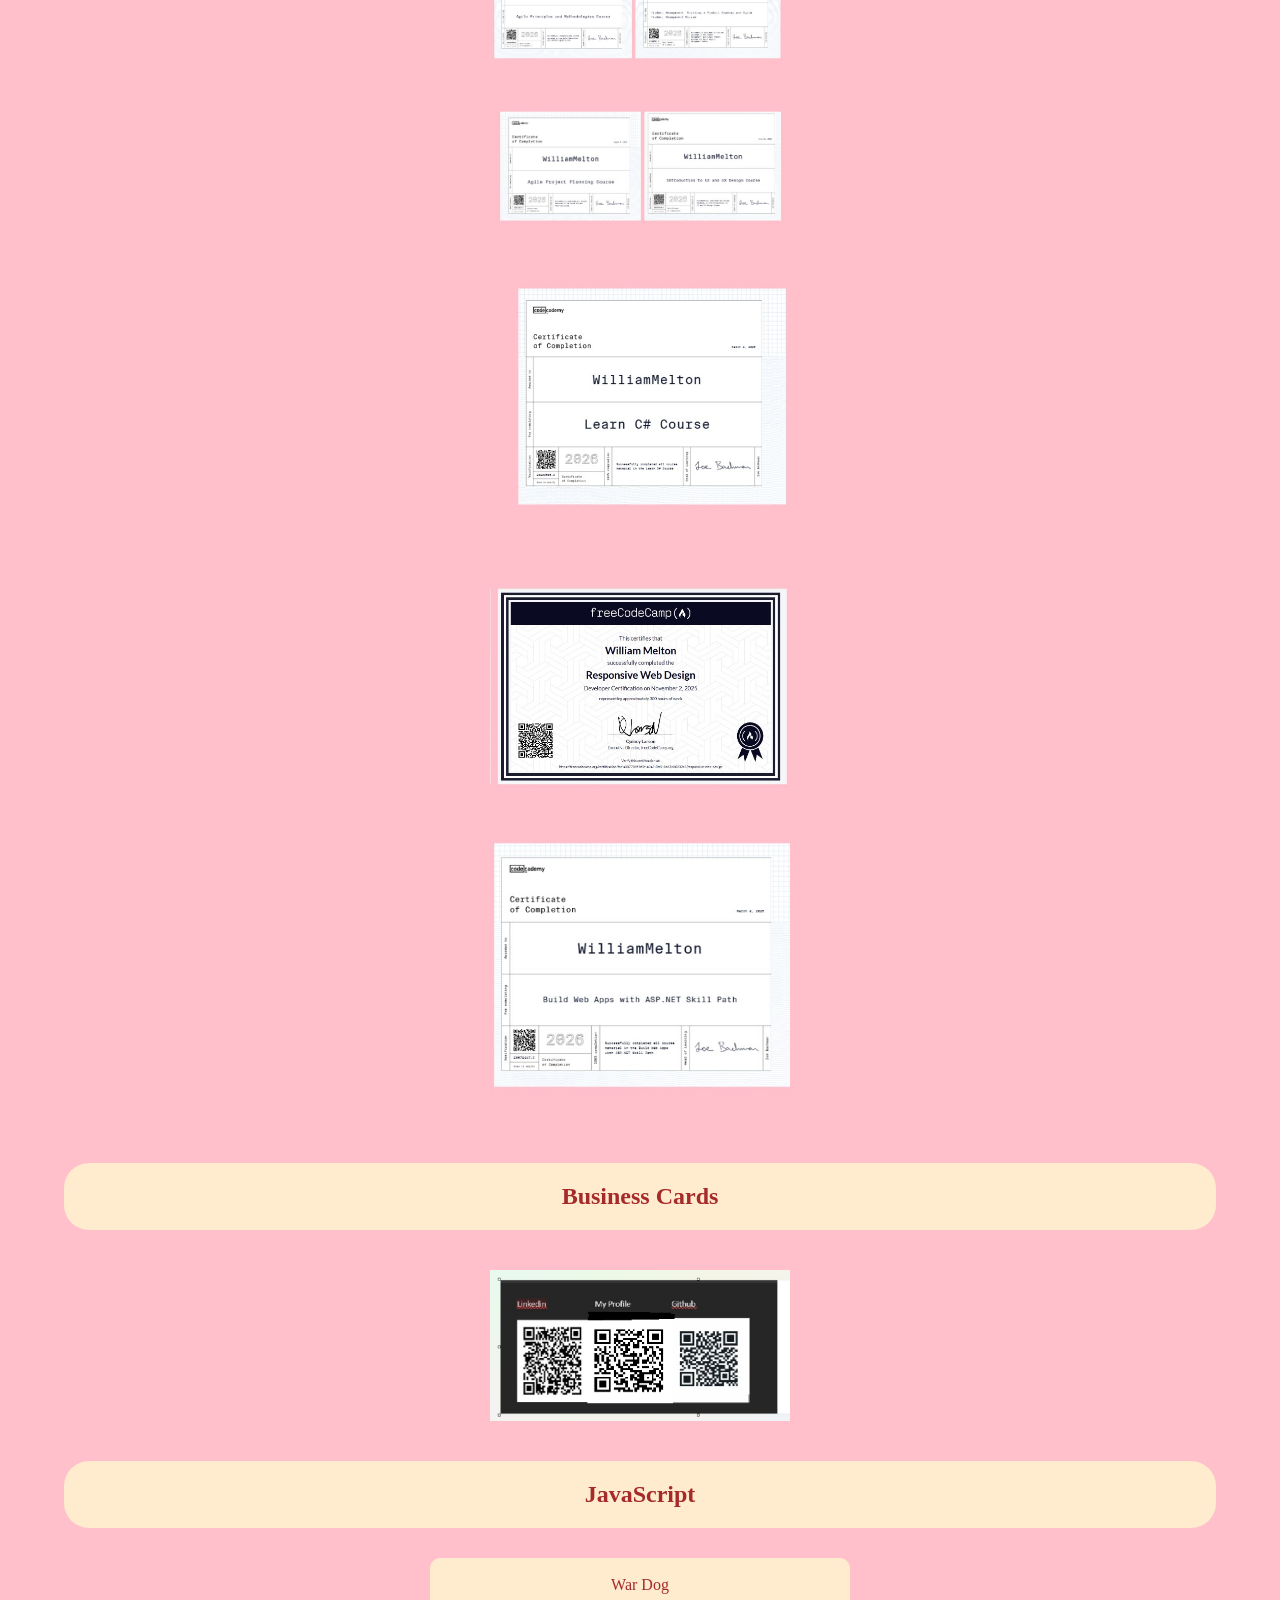
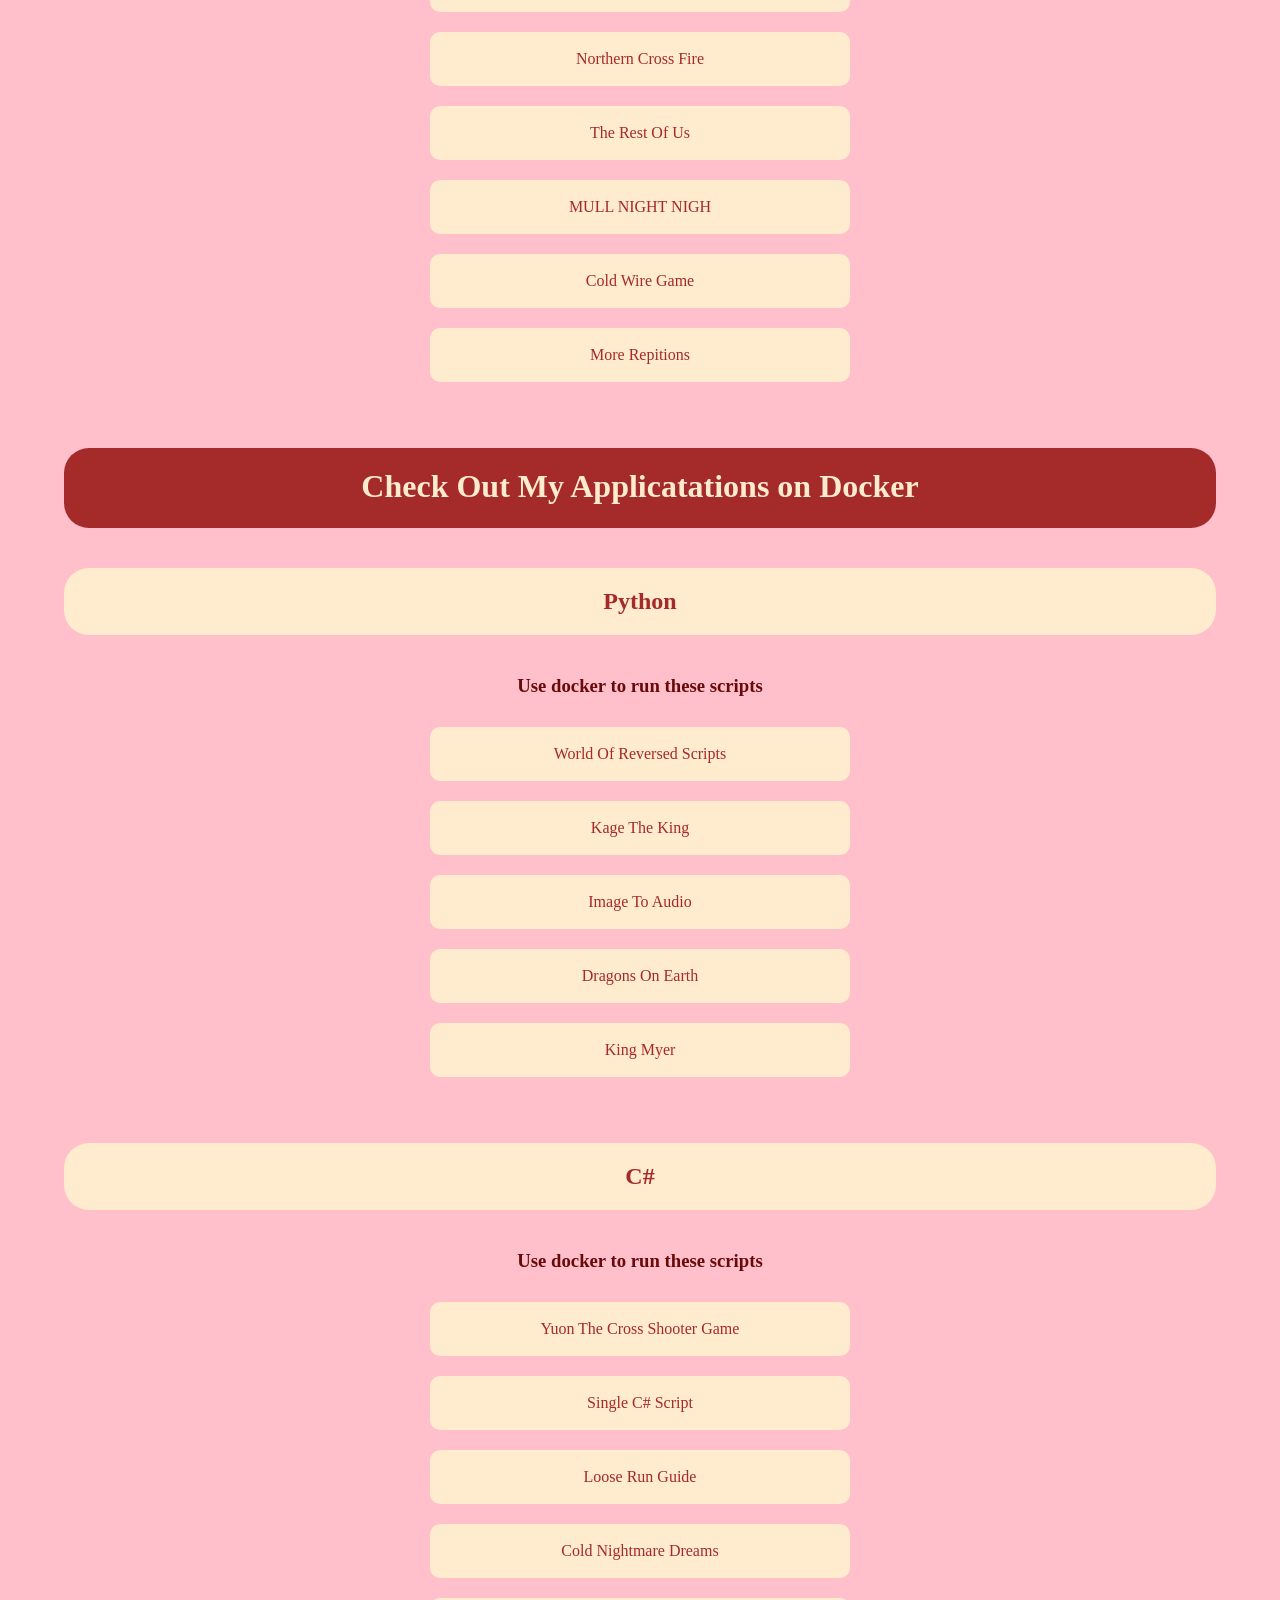
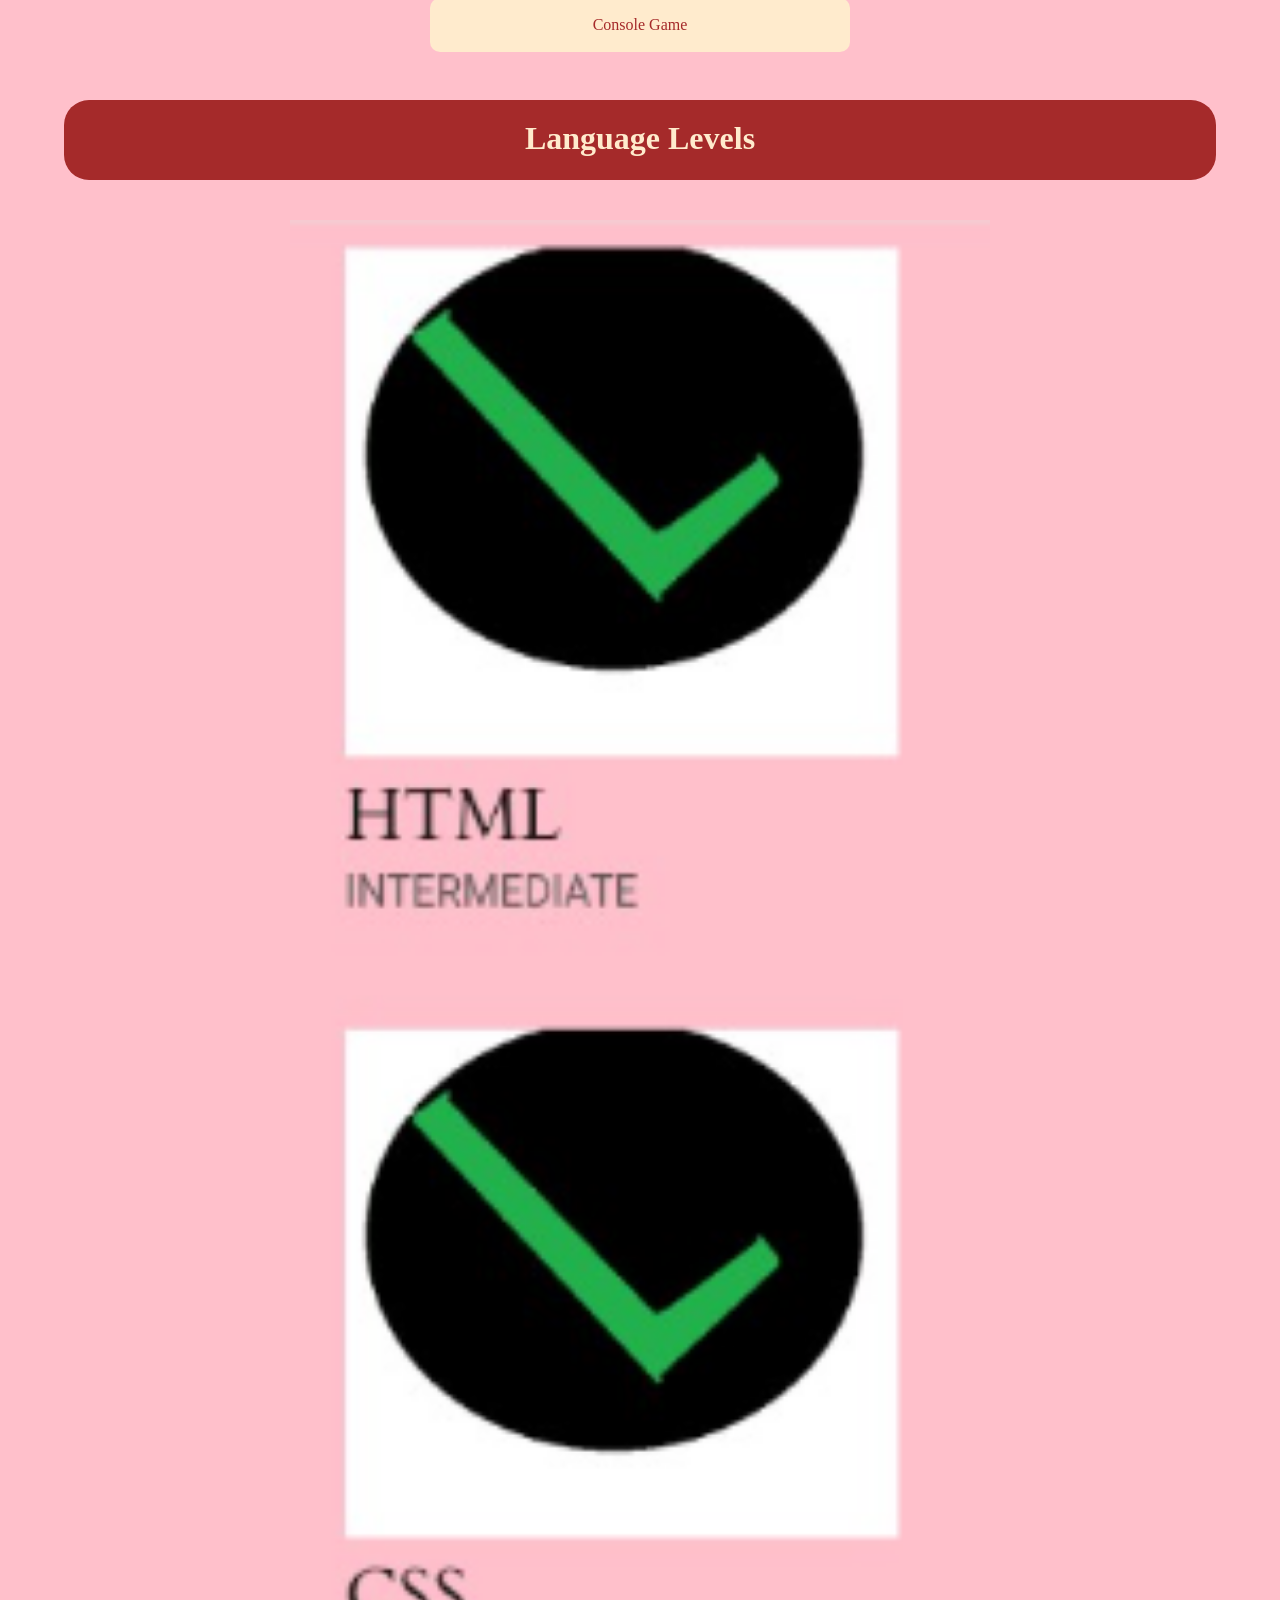
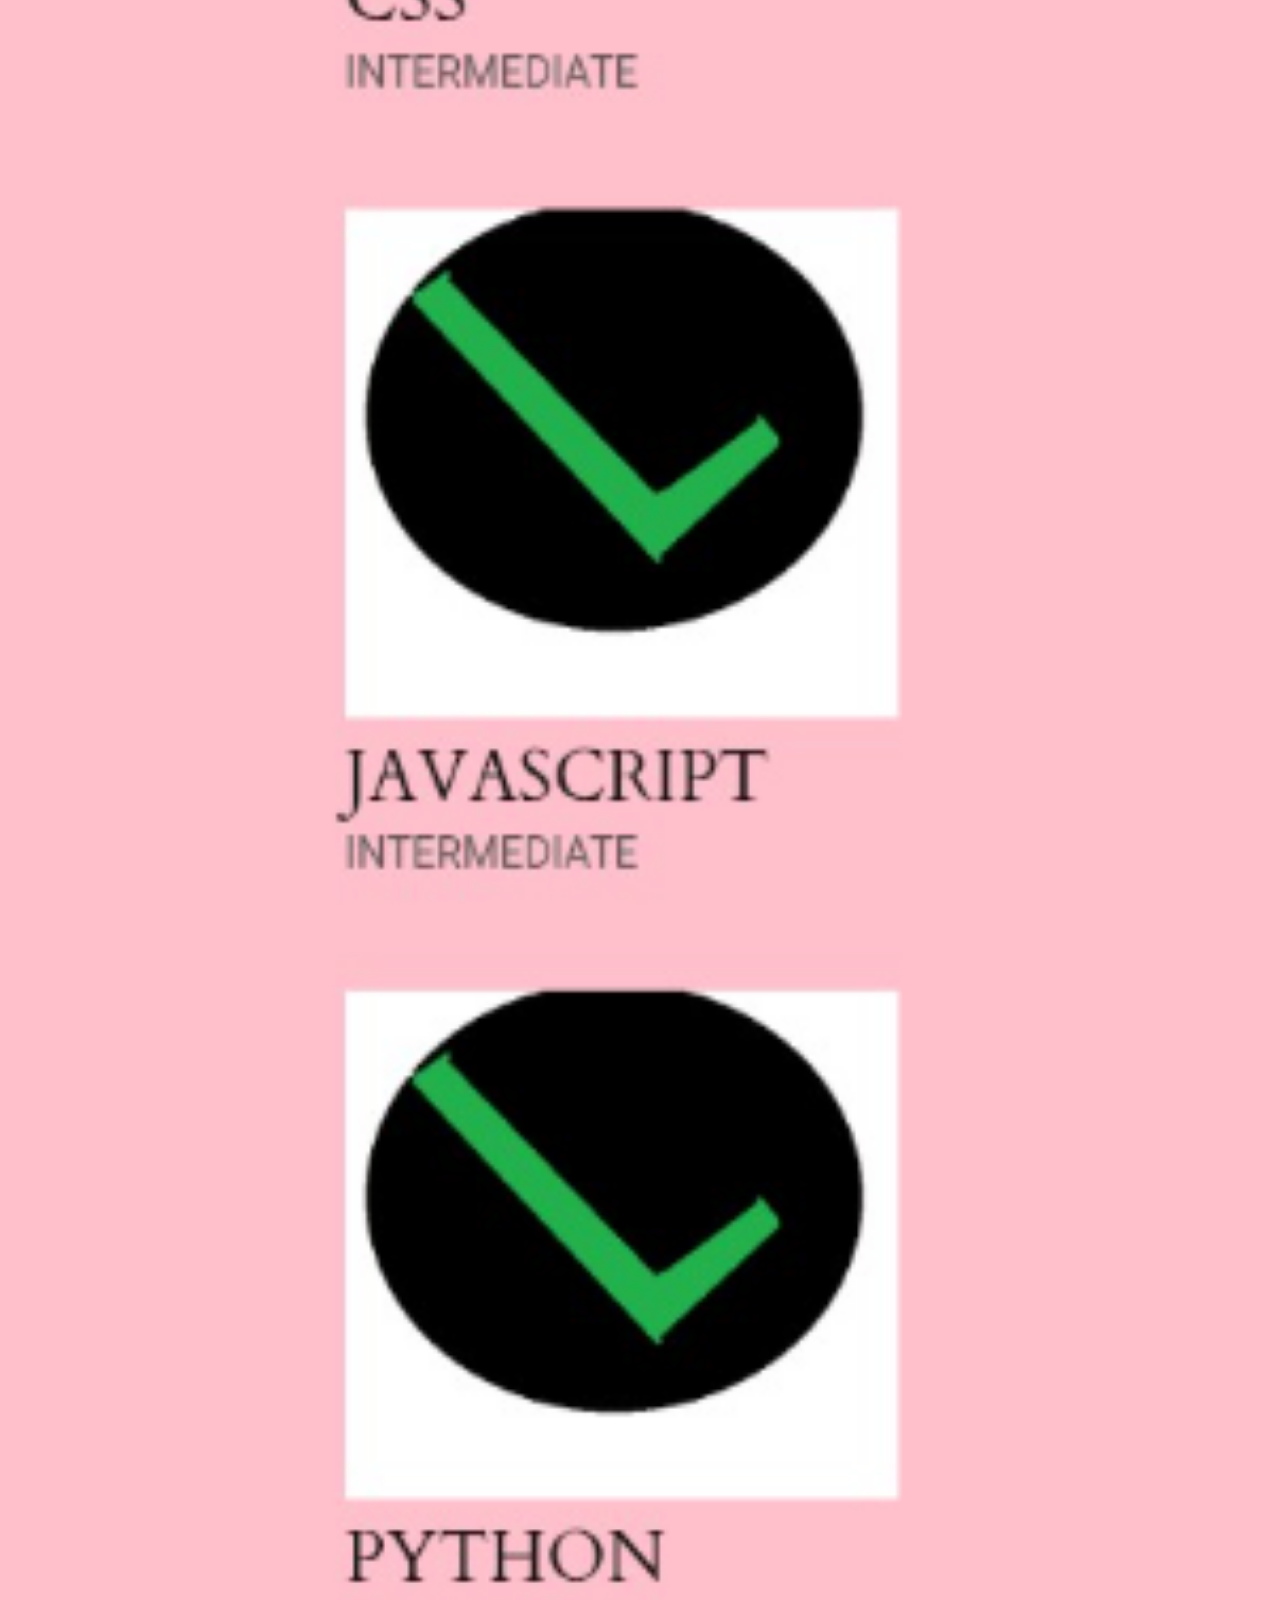
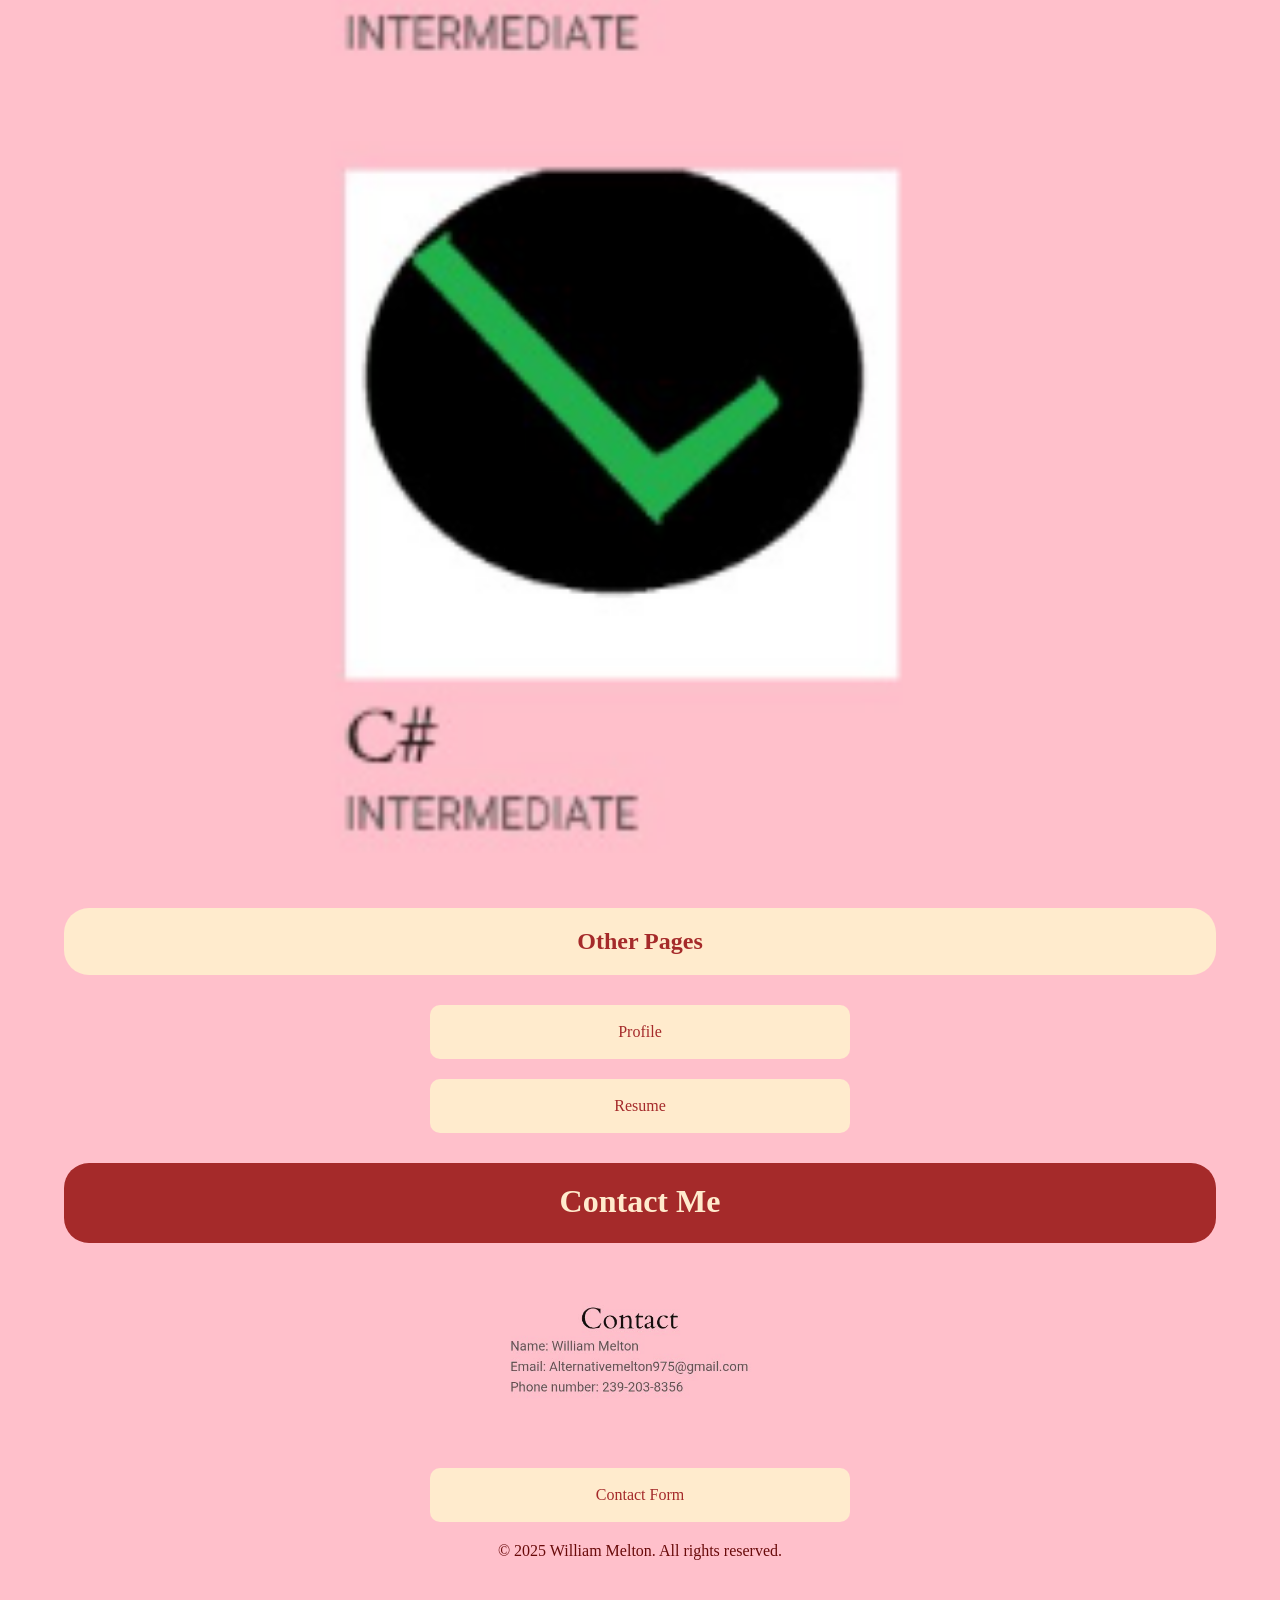
==== commit c93c8856: "Update Docker links in index.html" ====
--- a/index.html
+++ b/index.html
@@ -2,11 +2,11 @@
 <html>
     <head> 
 <meta charset="UTF-8">
-<meta name="description" content="Summer Portfolio">
+<meta name="description" content="Web Development Portfolio">
 <meta name="keywords" content="JavaScript, Python, C#, Solidity, Ruby">
 <meta name="author" content="William Melton">    
-<title>Summer Portfolio</title>
-<link rel="stylesheet" href="Summer Portfolio.CSS">
+<title>Web Development Portfolio</title>
+<link rel="stylesheet" href="Web Development Portfolio.CSS">
 <link rel="icon" href="WebsiteIcon.png" type="image/x-icon">
     </head>
     <body>
@@ -34,24 +34,24 @@
  <center><img src="1000000782.jpg" alt="Profile Image" width="300" height="300"></center>
  <center><h2>Business Cards</h2></center>
  <center><img src="Screenshot 2026-08-29 211231.png" alt="Business Card" width="300" height="200"></center>
-<center> <h2>JavaScript</h2></center>
- <center><a href="WarDog.html">War Dog</a></center>
- <center><a href="NorthernCrossFire.html">Northern Cross Fire</a></center>
- <center><a href="The Rest Of Us.html">The Rest Of Us</a></center>
- <center><a href="MULL-NIGHT-NIGH.html">MULL NIGHT NIGH</a></center>
- <center><a href="ColdWireGame.html">Cold Wire Game</a></center>
- <center><a href="MoreRepitions.html">More Repitions</a></center>
+ <center> <h2>JavaScript</h2></center>
+ <center><a href="https://alternativemelton975-sudo.github.io/WarDog/">War Dog</a></center>
+ <center><a href="https://alternativemelton975-sudo.github.io/NorthernCrossFire/">Northern Cross Fire</a></center>
+ <center><a href="https://alternativemelton975-sudo.github.io/The-Rest-Of-Us/">The Rest Of Us</a></center>
+ <center><a href="https://alternativemelton975-sudo.github.io/MULL-NIGHT-NIGH/">MULL NIGHT NIGH</a></center>
+ <center><a href="https://alternativemelton975-sudo.github.io/ColdWireGame.html/">Cold Wire Game</a></center>
+ <center><a href="https://alternativemelton975-sudo.github.io/More-Reptitions/">More Repitions</a></center>
  <br>
  <br>
  <center><h1>Check Out My Applicatations on Docker</h1></center>
  <article>
  <center><h2>Python</h2></center>
  <center><h3>Use docker to run these scripts</h3></center>
- <center><a href="https://hub.docker.com/r/thecorvidwarrior/character-builder">World Of Reversed Scripts</a></center>
- <center><a href="https://hub.docker.com/r/thecorvidwarrior/text-utils">Click Bait</a></center>
+ <center><a href="https://hub.docker.com/r/thecorvidwarrior/text-utils">World Of Reversed Scripts</a></center>
+ <center><a href="https://hub.docker.com/r/thecorvidwarrior/kage-the-king">Kage The King</a></center>
  <center><a href="https://hub.docker.com/r/thecorvidwarrior/image-analyzer">Image To Audio</a></center>
  <center><a href="https://hub.docker.com/r/thecorvidwarrior/dragons-on-earth">Dragons On Earth</a></center>
- <center><a href="https://hub.docker.com/repository/docker/thecorvidwarrior/character-builder/general">King Myer</a></center>
+ <center><a href="https://hub.docker.com/r/thecorvidwarrior/character-builder">King Myer</a></center>
 
  </a>
  <br>
@@ -69,7 +69,7 @@
  <center><img src="Screenshot 2026-08-30 153706.png" alt="Profile Image" width="700" height="500"></center>
      <footer>
     <center><h2>Other Pages</h2></center>
-    <center><a href="https://alternativemelton975-sudo.github.io/Resume/">Profile</a></center>
+    <center><a href="https://alternativemelton975-sudo.github.io/Profile/">Profile</a></center>
     <center><a href="https://docs.google.com/document/d/1KeKQKuPHG-MhtzMgp06qQYoDYTqmkEMedmpez7WWMnI/edit?tab=t.0">Resume</a></center>
     <center><h1>Contact Me</h1></center>
     <center><img src="1000000816.jpg" alt="Contact Me" width="400" height="300"></center>
--- a/Web Development Portfolio.CSS
+++ b/Web Development Portfolio.CSS
@@ -0,0 +1,138 @@
+* {
+  box-sizing: border-box;
+}
+
+html {
+  scroll-behavior: smooth;
+}
+
+body {
+  margin: 0;
+  padding: 30px 20px 60px;
+  background-color: pink;
+  color: #690a0a;
+  text-align: center;
+  display: flex;
+  flex-direction: column;
+  align-items: center;
+  justify-content: center;
+}
+
+p {
+  color: #690a0a;
+  text-align: center;
+  background-color: pink;
+  margin: 10px auto;
+  width: min(90vw, 300px);
+}
+
+h1,
+h2,
+h3 {
+  text-align: center;
+  margin: 20px auto;
+  width: min(1200px, 90vw);
+}
+
+h1 {
+  color: blanchedalmond;
+  background-color: brown;
+  border-radius: 25px;
+  padding: 20px;
+  min-height: 80px;
+}
+
+h2 {
+  color: brown;
+  background-color: blanchedalmond;
+  border-radius: 25px;
+  padding: 20px;
+}
+
+h3 {
+  color: #690a0a;
+}
+
+a {
+  display: inline-block;
+  margin: 10px auto;
+  text-align: center;
+  color: brown;
+  background-color: blanchedalmond;
+  text-decoration: none;
+  border-radius: 10px;
+  padding: 18px 22px;
+  width: min(90vw, 420px);
+  transition: all 0.2s ease-in-out;
+}
+
+a:link,
+a:visited {
+  color: brown;
+  background-color: blanchedalmond;
+}
+
+a:hover {
+  color: blanchedalmond;
+  background-color: brown;
+}
+
+a:active {
+  color: brown;
+  background-color: blanchedalmond;
+}
+
+#Travel {
+  text-align: center;
+  width: 150px;
+  height: 150px;
+  position: relative;
+  background-image: url(WarDog.png);
+}
+
+#WarDog {
+  text-align: center;
+  width: 150px;
+  height: 150px;
+  position: absolute;
+  background: pink;
+}
+
+div {
+  text-align: center;
+  display: flex;
+  justify-content: center;
+  align-items: center;
+  width: min(90vw, 1200px);
+  min-height: 600px;
+  border: 20px solid pink;
+  margin: 0 auto;
+}
+
+img {
+  display: block;
+  margin: 20px auto;
+  max-width: 100%;
+  height: auto;
+}
+
+canvas {
+  display: block;
+  margin: 0 auto;
+  border: 1px solid pink;
+  background-color: pink;
+  max-width: 100%;
+}
+
+article,
+footer {
+  width: 100%;
+  display: flex;
+  flex-direction: column;
+  align-items: center;
+  justify-content: center;
+}
+
+center {
+  width: 100%;
+}
